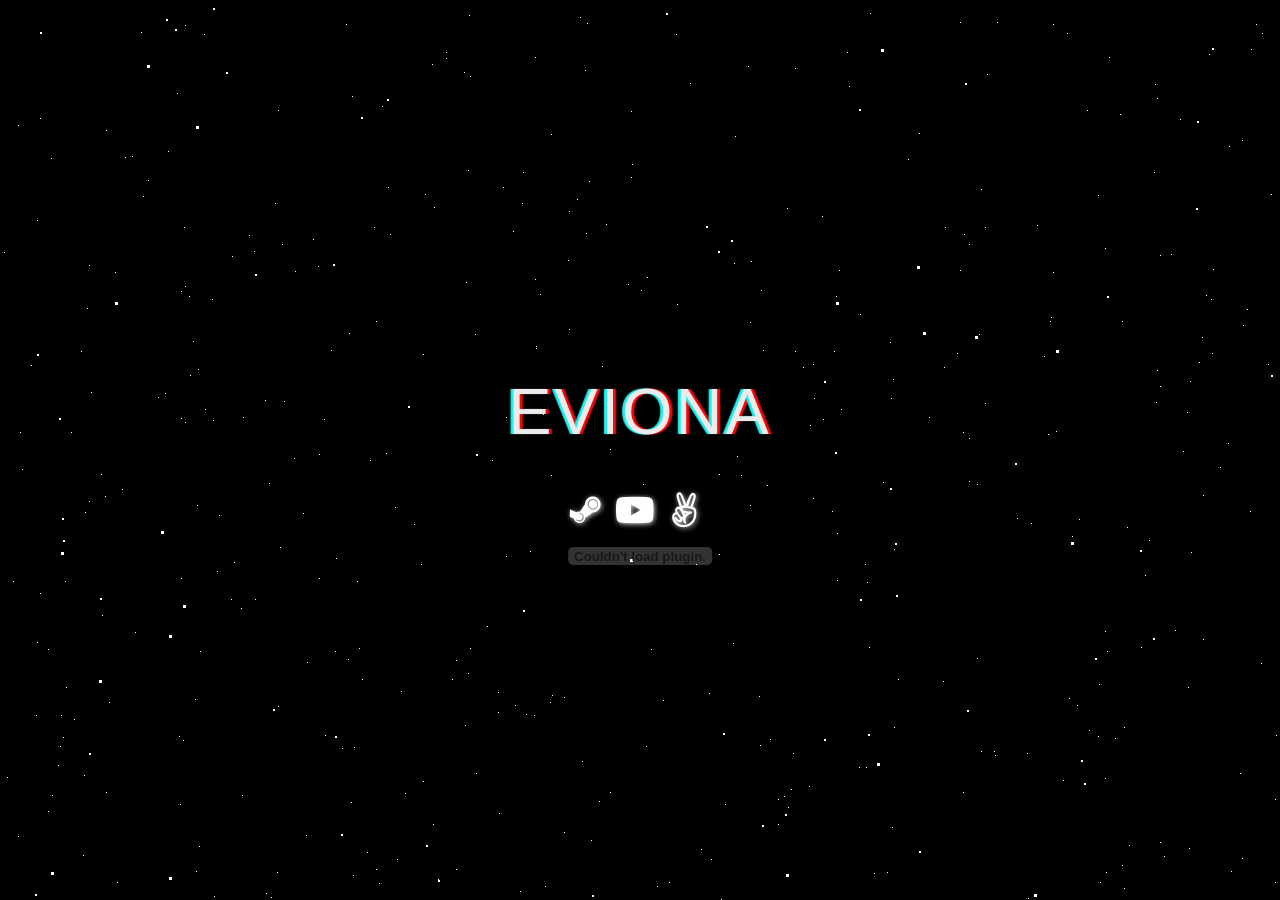
==== index.html @ 36e3765b "first" ====
<!DOCTYPE html>
  <html>
    <head>
    	<meta charset="utf-8">
  		<meta name="viewport" content="width=100, initial-scale=1, shrink-to-fit=yes">
        <link rel="shortcut icon" href="Other/img.png"/>
        <link rel="stylesheet" href="https://use.fontawesome.com/releases/v5.6.1/css/all.css">
        <link href="vendor/bootstrap/css/bootstrap.min.css" rel="stylesheet">
		<title>( ͡° ͜ʖ ͡°) robert ( ͡° ͜ʖ ͡°)</title>
 	    <link rel="stylesheet" type="text/css" href="css/Cstyle.css">
 	    <link rel="stylesheet" type="text/css" href="css/bg-animation.css">
        <script src="js/AnimatedTitle.js"></script>
        <script src="https://ajax.googleapis.com/ajax/libs/jquery/3.3.1/jquery.min.js"></script>
        <script src="js/BlockInspect.js"></script>
        <meta name="theme-color" content="#ffdf2b">
    </head>

<body>
  <div id="background" style="opacity: 0.1"></div>
  <div id="bg" class="bg-animation">
  <div id='stars'></div>
  <div id='stars2'></div>
  <div id='stars3'></div>
  <div id='stars4'></div>
  <div id="background" style="opacity: 0.1"></div>
  <div id="player" style="position: fixed; z-index: -99; width: 100%; background-color: black; opacity: 1"></div>
  </div>

<video autoPlay muted loop id="myVideo">
  <source src="Other/music.mp4" type="video/mp4">
</video>



  <div class="container">
  <div class="center">
  <center><h1>EVIONA</h1></center>
  
  
 
  <br>
  <div class="links">
    <li><a href="https://steamcommunity.com/id/eviona/" target="_blank"><i class="fab fa-steam-symbol fa-2x"></i></a></li>
    <li><a href="https://www.youtube.com/channel/UCst6X8a3hZO3zpcVO45vaXQ" target="_blank"><i class="fab fa-youtube fa-2x"></i></a></li>
      		<li><a href="https://eviona.ga/radyo/" target="_blank"><i class="fab fa-angellist fa-2x"></i></a></li>
		
  </div>
 <center> <object type="application/x-shockwave-flash" data="dewplayer.swf" width="200" height="20" id="dewplayer" name="dewplayer">
<param name="movie" value="dewplayer.swf" />
<param name="flashvars" value="mp3=music.mp3&autostart=1&autoreplay=1" />
<param name="wmode" value="transparent" />
</object></center>
  </div>
  
  </div>
  </div>
  
  <style>
      
      html, body{ height: 100%; margin: 0; padding: 0;}
#background {
    position: absolute;
    top:0;
    left:0;
    z-index: -999;
    width: 100%;
    height: 100%;
}
.container-fluid{margin: 0; padding: 0; height: 100%;}
.embed-responsive{height: 100%;}
  </style>
  
    </body>
  </html>
---- css/Cstyle.css ----
/*fonts*/
@import url('https://fonts.googleapis.com/css?family=Source+Code+Pro');


h1 {
  letter-spacing: 2px;
  font-size: 4em;
  -webkit-box-sizing: content-box;
  -moz-box-sizing: content-box;
  box-sizing: content-box;
  border: none;
  font: normal 65px/normal "Chau Philomene One", Helvetica, sans-serif;
  color: rgb(237, 234, 234);
  -o-text-overflow: clip;
  text-overflow: clip;
  letter-spacing: 3px;
  text-shadow: -3px 0 1px rgb(30,242,241) , 3px 0 1px rgb(246,5,10);
  transition: all 0.25s;
  -ms-transition: all 0.25s;
  -moz-transition: all 0.25s;
  -webkit-transition: all 0.25s;
  -o-transition: all 0.25s;
}
h1:hover {
  color: rgb(51, 51, 51);
  transition: all 0.3s;
  -webkit-transition: all 0.3s;
  -moz-transition: all 0.3s;
  -ms-transition: all 0.3s;
  -o-transition: all 0.3s;
  cursor: default;
}

html {
    height: 100%;
    width: 100%;
}
body {
    background: #000000;
}
video {
    position: fixed;
    top: 50%;
    left: 50%;
    min-width: 100%;
    min-height: 100%;
    width: auto;
    height: auto;
    z-index: -9999;
    transform: translateX(-50%) translateY(-50%);
    background-size: cover;
    transition: 1s opacity;
}

.video {
    overflow: hidden;
}
.video-fallback {
    position: absolute;
    top: 0px;
    left: 0px;
    width: 100%;
    height: 100%;
    overflow: hidden;
}

.center {
  z-index: 1;
  position: absolute;
  margin: 0;
  top: 50%;
  left: 50%;
  transform: translate(-50%, -50%);
}



.Ucenter {
  z-index: 1;
  position: absolute;
  margin: 0;
  top: 65%;
  left: 50%;
  transform: translate(-50%, -50%);
}


.links {
  position: relative;
  text-align: center;
  z-index: 1;
  margin: 0;
  top: 50%;
  left: 50%;
  transform: translate(-50%, -50%);
}
li, address {
  margin-right: 10px;
  display: inline;
  cursor: pointer;
}
a {
  position: relative;
  font-size: 1.1em;
  font-family: 'Source Code Pro', monospace;
  color: white;
  text-decoration: none;
  text-shadow: 1px 1px 5px rgba(238, 238, 238, 0.88);
}
a:after {
  content: '';
  position: absolute;
  bottom: 0;
  left: 0;
  width: 0%;
  border-bottom: 2px solid white;
  transition: 0.4s;
}
a:hover:after {
  width: 100%;
}
address {
  font-style: normal;
}
h1, li {
  -webkit-user-select: none; /* Safari */
  -moz-user-select: none; /* Firefox */
  -ms-user-select: none; /* IE10+/Edge */
   user-select: none; /* Standard */
}
body {
  background: black;

}

body, html {
  cursor: url(http://www.rw-designer.com/cursor-extern.php?id=30682), pointer;
  height: 100%;
}

.dot {
  height: 10px;
  width: 10px;
  background-color: #bbb;
  border-radius: 50%;
  display: inline-block;

}


.dott {
  height: 10px;
  width: 10px;
  background-color: #bbb;
  border-radius: 50%;
  display: inline-block;
  right: 20

}

.dropbtn {
    background-color: #ffffff00;
    color: white;
    padding: 0px;
    font-size: 16px;
    border: none;
    cursor: pointer;
}

.dropbtn:hover, .dropbtn:focus {
    background-color: ;
}

.dropdown {
    position: relative;
    display: inline-block;
}

.dropdown-content {
    display: none;
    position: absolute;
    background-color: #f9f9f9;
    min-width: 110px;
    overflow: auto;
    box-shadow: 0px 8px 16px 0px rgba(0,0,0,0.2);
      outline-width: 2px;
  outline-style: solid;
  outline-color: black;
}

.dropdown-content a {
    color: black;
    padding: 12px 17px;
    text-decoration: none;
    display: block;
  outline-width: 1px;
  outline-style: solid;
  outline-color: black;
}

.dropdown-content a:hover {background-color: #f1f1f1}

.show {display:block;}
---- css/bg-animation.css ----
.bg-animation{position:fixed;top:0;left:0;width:100%;height:100%;}#stars{width:1px;height:1px;background:transparent;box-shadow:117px 1613px #FFF,1488px 635px #FFF,944px 914px #FFF,647px 277px #FFF,1792px 1205px #FFF,656px 1517px #FFF,820px 1839px #FFF,1153px 1400px #FFF,870px 13px #FFF,550px 702px #FFF,1155px 1056px #FFF,88px 1709px #FFF,1450px 1090px #FFF,1929px 457px #FFF,1390px 905px #FFF,1771px 269px #FFF,1741px 669px #FFF,432px 64px #FFF,563px 996px #FFF,1918px 1873px #FFF,1845px 1211px #FFF,231px 1503px #FFF,37px 220px #FFF,1970px 495px #FFF,1812px 925px #FFF,67px 1398px #FFF,535px 279px #FFF,1837px 829px #FFF,1945px 685px #FFF,1677px 1817px #FFF,1317px 1415px #FFF,1785px 905px #FFF,1787px 1554px #FFF,802px 1296px #FFF,512px 1101px #FFF,583px 1364px #FFF,336px 558px #FFF,979px 334px #FFF,106px 792px #FFF,204px 34px #FFF,1845px 1763px #FFF,445px 1599px #FFF,386px 453px #FFF,471px 952px #FFF,1466px 1676px #FFF,1885px 303px #FFF,51px 1717px #FFF,1211px 299px #FFF,1546px 1887px #FFF,1067px 33px #FFF,1088px 1326px #FFF,1938px 760px #FFF,470px 648px #FFF,1213px 269px #FFF,1767px 78px #FFF,977px 976px #FFF,1926px 175px #FFF,722px 1512px #FFF,945px 227px #FFF,1811px 99px #FFF,1912px 1406px #FFF,1602px 1243px #FFF,610px 449px #FFF,654px 1393px #FFF,1930px 1193px #FFF,258px 1184px #FFF,89px 265px #FFF,824px 1494px #FFF,1506px 1435px #FFF,1027px 753px #FFF,1px 1197px #FFF,530px 1161px #FFF,864px 1555px #FFF,1610px 1604px #FFF,1035px 1114px #FFF,1456px 133px #FFF,1196px 1253px #FFF,361px 1037px #FFF,834px 351px #FFF,436px 1676px #FFF,1194px 1007px #FFF,1141px 647px #FFF,319px 454px #FFF,937px 1769px #FFF,1872px 1013px #FFF,733px 643px #FFF,1250px 511px #FFF,189px 296px #FFF,1639px 163px #FFF,1584px 336px #FFF,1912px 1343px #FFF,1298px 1307px #FFF,1750px 902px #FFF,1129px 845px #FFF,1899px 1470px #FFF,1427px 232px #FFF,1391px 838px #FFF,1225px 1819px #FFF,190px 1366px #FFF,1865px 518px #FFF,203px 1383px #FFF,1455px 614px #FFF,423px 354px #FFF,1678px 1790px #FFF,241px 608px #FFF,1089px 730px #FFF,1342px 38px #FFF,1848px 249px #FFF,1874px 1785px #FFF,1040px 1837px #FFF,751px 261px #FFF,510px 1975px #FFF,52px 795px #FFF,1786px 1310px #FFF,498px 712px #FFF,190px 375px #FFF,1341px 722px #FFF,43px 1394px #FFF,1821px 1687px #FFF,106px 130px #FFF,1717px 1978px #FFF,168px 151px #FFF,183px 740px #FFF,945px 1381px #FFF,669px 1170px #FFF,1285px 1816px #FFF,110px 1217px #FFF,1623px 813px #FFF,869px 647px #FFF,867px 582px #FFF,735px 1240px #FFF,519px 1896px #FFF,132px 156px #FFF,1649px 193px #FFF,241px 1109px #FFF,643px 484px #FFF,574px 1282px #FFF,1952px 564px #FFF,1978px 145px #FFF,329px 903px #FFF,1674px 617px #FFF,1978px 558px #FFF,1808px 1715px #FFF,1526px 1238px #FFF,475px 1330px #FFF,810px 425px #FFF,1709px 634px #FFF,1658px 336px #FFF,425px 194px #FFF,352px 96px #FFF,148px 180px #FFF,1139px 1046px #FFF,1809px 1233px #FFF,1669px 171px #FFF,263px 1394px #FFF,534px 715px #FFF,396px 1008px #FFF,589px 1445px #FFF,1190px 381px #FFF,1709px 279px #FFF,520px 891px #FFF,1136px 1867px #FFF,1280px 1233px #FFF,836px 296px #FFF,1348px 646px #FFF,1539px 913px #FFF,423px 781px #FFF,1271px 1805px #FFF,696px 564px #FFF,1549px 804px #FFF,303px 1555px #FFF,1449px 1903px #FFF,66px 687px #FFF,1164px 856px #FFF,1958px 1326px #FFF,125px 157px #FFF,508px 1669px #FFF,465px 725px #FFF,1925px 1440px #FFF,405px 793px #FFF,278px 110px #FFF,1084px 1065px #FFF,1077px 705px #FFF,663px 1844px #FFF,734px 263px #FFF,870px 1761px #FFF,103px 1169px #FFF,1506px 1295px #FFF,1883px 926px #FFF,335px 1361px #FFF,1126px 1284px #FFF,257px 1165px #FFF,837px 580px #FFF,1211px 1362px #FFF,1137px 1380px #FFF,135px 632px #FFF,1491px 1965px #FFF,1098px 195px #FFF,506px 417px #FFF,693px 1243px #FFF,622px 1862px #FFF,1412px 1343px #FFF,948px 1894px #FFF,1315px 1363px #FFF,754px 1098px #FFF,1931px 930px #FFF,1831px 342px #FFF,1751px 1839px #FFF,84px 775px #FFF,1662px 1488px #FFF,617px 1769px #FFF,1869px 1292px #FFF,963px 432px #FFF,371px 1114px #FFF,37px 642px #FFF,21px 1184px #FFF,602px 366px #FFF,414px 524px #FFF,282px 244px #FFF,1689px 868px #FFF,943px 681px #FFF,898px 679px #FFF,449px 1774px #FFF,1678px 1313px #FFF,475px 1811px #FFF,1146px 1509px #FFF,1151px 1863px #FFF,1617px 846px #FFF,82px 1077px #FFF,324px 1317px #FFF,1516px 885px #FFF,1706px 1526px #FFF,1925px 1180px #FFF,553px 967px #FFF,1072px 536px #FFF,1715px 1816px #FFF,185px 286px #FFF,1362px 1600px #FFF,628px 1938px #FFF,1187px 412px #FFF,569px 211px #FFF,1959px 1356px #FFF,1571px 105px #FFF,319px 1111px #FFF,36px 1364px #FFF,502px 1788px #FFF,1051px 1993px #FFF,1617px 773px #FFF,424px 1507px #FFF,1623px 1955px #FFF,307px 662px #FFF,183px 1048px #FFF,1919px 1453px #FFF,1006px 1817px #FFF,468px 673px #FFF,1142px 1375px #FFF,1228px 443px #FFF,1734px 552px #FFF,20px 1041px #FFF,1783px 334px #FFF,98px 1237px #FFF,1356px 1940px #FFF,853px 1779px #FFF,1910px 560px #FFF,1174px 1656px #FFF,110px 1724px #FFF,542px 1771px #FFF,1758px 1931px #FFF,1463px 1401px #FFF,1155px 84px #FFF,1504px 835px #FFF,750px 322px #FFF,407px 1900px #FFF,1600px 1141px #FFF,657px 886px #FFF,526px 714px #FFF,18px 836px #FFF,1546px 1548px #FFF,22px 469px #FFF,594px 1466px #FFF,1160px 1078px #FFF,627px 1055px #FFF,195px 699px #FFF,1099px 684px #FFF,530px 551px #FFF,1160px 1325px #FFF,894px 727px #FFF,1157px 98px #FFF,136px 1483px #FFF,1875px 1975px #FFF,1803px 566px #FFF,318px 1073px #FFF,1866px 1656px #FFF,543px 414px #FFF,719px 474px #FFF,1115px 738px #FFF,353px 875px #FFF,184px 1938px #FFF,1854px 1534px #FFF,420px 1698px #FFF,1480px 1550px #FFF,522px 203px #FFF,1897px 1904px #FFF,975px 1708px #FFF,1774px 602px #FFF,1908px 274px #FFF,61px 715px #FFF,983px 1156px #FFF,326px 1013px #FFF,641px 290px #FFF,1522px 120px #FFF,405px 1637px #FFF,1021px 1099px #FFF,631px 1145px #FFF,982px 1967px #FFF,200px 651px #FFF,795px 351px #FFF,790px 1082px #FFF,144px 1572px #FFF,1542px 901px #FFF,158px 1524px #FFF,849px 1843px #FFF,1807px 203px #FFF,1747px 45px #FFF,1603px 1738px #FFF,617px 1966px #FFF,342px 748px #FFF,1779px 1173px #FFF,1428px 152px #FFF,589px 1998px #FFF,1940px 1838px #FFF,115px 272px #FFF,1217px 1395px #FFF,1402px 1491px #FFF,1833px 1814px #FFF,243px 966px #FFF,319px 578px #FFF,813px 364px #FFF,669px 882px #FFF,551px 134px #FFF,1819px 920px #FFF,740px 1826px #FFF,1021px 952px #FFF,1575px 453px #FFF,324px 419px #FFF,929px 417px #FFF,885px 1112px #FFF,503px 187px #FFF,1908px 362px #FFF,1063px 1601px #FFF,169px 1792px #FFF,789px 963px #FFF,1697px 948px #FFF,1761px 1810px #FFF,1844px 1591px #FFF,1709px 949px #FFF,1402px 1396px #FFF,1037px 225px #FFF,1832px 518px #FFF,1728px 1782px #FFF,194px 1421px #FFF,1395px 742px #FFF,1478px 1325px #FFF,40px 593px #FFF,1732px 117px #FFF,51px 158px #FFF,1598px 1672px #FFF,701px 849px #FFF,1403px 1979px #FFF,145px 1414px #FFF,550px 906px #FFF,1366px 460px #FFF,142px 1379px #FFF,34px 1864px #FFF,1346px 308px #FFF,293px 998px #FFF,21px 1868px #FFF,540px 1033px #FFF,60px 746px #FFF,1602px 1476px #FFF,180px 804px #FFF,345px 1982px #FFF,1439px 640px #FFF,939px 1834px #FFF,20px 432px #FFF,492px 1549px #FFF,109px 1579px #FFF,1796px 1403px #FFF,1079px 519px #FFF,1664px 389px #FFF,1627px 1061px #FFF,823px 419px #FFF,1399px 1882px #FFF,1906px 344px #FFF,1189px 848px #FFF,117px 882px #FFF,1262px 33px #FFF,1048px 434px #FFF,1208px 1309px #FFF,1616px 408px #FFF,1833px 853px #FFF,1433px 1656px #FFF,811px 1861px #FFF,439px 1672px #FFF,1105px 248px #FFF,328px 1652px #FFF,13px 1658px #FFF,685px 987px #FFF,985px 403px #FFF,1664px 1206px #FFF,1993px 1925px #FFF,440px 917px #FFF,1835px 319px #FFF,1404px 1907px #FFF,624px 1443px #FFF,843px 954px #FFF,478px 1567px #FFF,895px 1602px #FFF,1231px 871px #FFF,1267px 1646px #FFF,475px 334px #FFF,784px 796px #FFF,1294px 199px #FFF,109px 702px #FFF,1978px 362px #FFF,291px 940px #FFF,971px 1343px #FFF,74px 719px #FFF,36px 715px #FFF,1007px 1423px #FFF,860px 314px #FFF,631px 177px #FFF,1900px 1590px #FFF,1239px 1348px #FFF,1346px 1270px #FFF,1934px 1475px #FFF,1553px 559px #FFF,588px 1969px #FFF,670px 1269px #FFF,1484px 376px #FFF,20px 1424px #FFF,1396px 8px #FFF,969px 244px #FFF,1807px 538px #FFF,1873px 891px #FFF,636px 1142px #FFF,1474px 1562px #FFF,763px 350px #FFF,663px 700px #FFF,500px 1469px #FFF,1302px 722px #FFF,181px 291px #FFF,266px 893px #FFF,1403px 654px #FFF,492px 460px #FFF,1503px 1369px #FFF,23px 1662px #FFF,349px 333px #FFF,1435px 1017px #FFF,1441px 705px #FFF,1708px 1446px #FFF,1041px 911px #FFF,1063px 780px #FFF,1158px 1356px #FFF,767px 1454px #FFF,1912px 797px #FFF,1731px 1759px #FFF,1378px 1390px #FFF,1815px 1364px #FFF,960px 270px #FFF,1343px 427px #FFF,275px 203px #FFF,1319px 1092px #FFF,1455px 770px #FFF,283px 1503px #FFF,1505px 901px #FFF,1738px 1561px #FFF,1526px 1935px #FFF,1757px 669px #FFF,1640px 620px #FFF,1750px 722px #FFF,748px 66px #FFF,1149px 540px #FFF,159px 953px #FFF,200px 1426px #FFF,515px 1110px #FFF,1552px 737px #FFF,1094px 1459px #FFF,778px 799px #FFF,1031px 523px #FFF,743px 1825px #FFF,1100px 882px #FFF,1088px 1836px #FFF,255px 599px #FFF,67px 1361px #FFF,247px 1721px #FFF,1722px 346px #FFF,1822px 155px #FFF,452px 1973px #FFF,415px 1960px #FFF,1109px 57px #FFF,273px 1392px #FFF,404px 1071px #FFF,1212px 353px #FFF,370px 460px #FFF,795px 1523px #FFF,1932px 340px #FFF,51px 1473px #FFF,1268px 364px #FFF,1512px 1862px #FFF,1678px 1801px #FFF,1796px 579px #FFF,254px 251px #FFF,1466px 1717px #FFF,893px 379px #FFF,1153px 923px #FFF,913px 1808px #FFF,791px 789px #FFF,417px 1924px #FFF,1336px 1599px #FFF,1695px 908px #FFF,1120px 114px #FFF,493px 1949px #FFF,68px 1905px #FFF,969px 481px #FFF,1420px 1095px #FFF,800px 1117px #FFF,390px 234px #FFF,356px 1644px #FFF,1098px 1486px #FFF,1360px 521px #FFF,149px 1198px #FFF,354px 747px #FFF,1749px 487px #FFF,470px 76px #FFF,1672px 289px #FFF,1731px 545px #FFF,1547px 1590px #FFF,498px 692px #FFF,398px 1592px #FFF,1846px 1237px #FFF,1537px 1474px #FFF,1726px 1374px #FFF,1922px 858px #FFF,376px 321px #FFF,985px 227px #FFF,234px 1421px #FFF,760px 745px #FFF,1990px 1132px #FFF,1560px 1597px #FFF,338px 1310px #FFF,1924px 1664px #FFF,547px 1747px #FFF,1639px 1282px #FFF,1202px 337px #FFF,1985px 779px #FFF,737px 456px #FFF,89px 501px #FFF,963px 792px #FFF,655px 1447px #FFF,1492px 1994px #FFF,1171px 254px #FFF,892px 827px #FFF,1735px 442px #FFF,1474px 1187px #FFF,846px 1518px #FFF,557px 1805px #FFF,738px 945px #FFF,795px 68px #FFF,663px 1956px #FFF,1607px 290px #FFF,1524px 15px #FFF,1097px 1911px #FFF,157px 1939px #FFF,935px 1065px #FFF,1809px 1708px #FFF,164px 1157px #FFF,83px 855px #FFF,625px 501px #FFF,814px 398px #FFF,552px 695px #FFF,597px 1546px #FFF,1237px 1417px #FFF,628px 284px #FFF,866px 767px #FFF,1403px 1394px #FFF,765px 1563px #FFF,1648px 109px #FFF,1205px 1659px #FFF,921px 1313px #FFF,1319px 243px #FFF,18px 125px #FFF,7px 777px #FFF,181px 418px #FFF,1062px 1892px #FFF,382px 106px #FFF,994px 751px #FFF,964px 234px #FFF,40px 118px #FFF,278px 706px #FFF,1540px 1978px #FFF,425px 1661px #FFF,1050px 321px #FFF,735px 1729px #FFF,1438px 260px #FFF,1229px 1109px #FFF,186px 1041px #FFF,244px 1184px #FFF,392px 1472px #FFF,670px 1249px #FFF,1260px 1443px #FFF,1977px 1511px #FFF,1240px 773px #FFF,303px 513px #FFF,63px 1530px #FFF,610px 792px #FFF,1987px 1647px #FFF,676px 1597px #FFF,1740px 1244px #FFF,816px 1661px #FFF,351px 802px #FFF,252px 1082px #FFF,31px 365px #FFF,1453px 984px #FFF,667px 1233px #FFF,1247px 1800px #FFF,839px 270px #FFF,775px 913px #FFF,1966px 1398px #FFF,499px 813px #FFF,922px 1982px #FFF,1409px 1902px #FFF,1499px 1766px #FFF,721px 899px #FFF,788px 807px #FFF,989px 1355px #FFF,1248px 1274px #FFF,849px 1091px #FFF,1799px 1036px #FFF,1486px 700px #FFF,170px 1989px #FFF,1275px 799px #FFF,772px 2000px #FFF,1642px 362px #FFF,216px 940px #FFF,1893px 281px #FFF,1944px 1298px #FFF,1294px 400px #FFF,1523px 441px #FFF,1829px 340px #FFF,468px 170px #FFF,1099px 967px #FFF,1331px 665px #FFF,1174px 1553px #FFF,1567px 325px #FFF,1028px 1399px #FFF,781px 1451px #FFF,1912px 1954px #FFF,874px 873px #FFF,1298px 1722px #FFF,1879px 706px #FFF,57px 1221px #FFF,1116px 1432px #FFF,48px 811px #FFF,101px 916px #FFF,677px 304px #FFF,1203px 639px #FFF,1391px 199px #FFF,1895px 1988px #FFF,1462px 1023px #FFF,1216px 1751px #FFF,1261px 663px #FFF,1290px 1119px #FFF,137px 1793px #FFF,1052px 1470px #FFF,1561px 226px #FFF,1156px 402px #FFF,709px 693px #FFF,1040px 1911px #FFF,1624px 1115px #FFF,551px 475px #FFF,416px 1090px #FFF,1183px 451px #FFF,58px 765px #FFF,743px 1016px #FFF,198px 369px #FFF,1645px 1503px #FFF,997px 22px #FFF,1447px 1323px #FFF,379px 883px #FFF,1171px 1195px #FFF,919px 133px #FFF,1400px 517px #FFF,725px 804px #FFF,1600px 699px #FFF,357px 581px #FFF,266px 1713px #FFF,848px 1749px #FFF,1963px 1045px #FFF,119px 1136px #FFF;-webkit-animation:animStar 50s linear infinite;-moz-animation:animStar 50s linear infinite;-ms-animation:animStar 50s linear infinite;animation:animStar 50s linear infinite;}#stars:after{content:" ";position:absolute;top:2000px;width:1px;height:1px;background:transparent;box-shadow:117px 1613px #FFF,1488px 635px #FFF,944px 914px #FFF,647px 277px #FFF,1792px 1205px #FFF,656px 1517px #FFF,820px 1839px #FFF,1153px 1400px #FFF,870px 13px #FFF,550px 702px #FFF,1155px 1056px #FFF,88px 1709px #FFF,1450px 1090px #FFF,1929px 457px #FFF,1390px 905px #FFF,1771px 269px #FFF,1741px 669px #FFF,432px 64px #FFF,563px 996px #FFF,1918px 1873px #FFF,1845px 1211px #FFF,231px 1503px #FFF,37px 220px #FFF,1970px 495px #FFF,1812px 925px #FFF,67px 1398px #FFF,535px 279px #FFF,1837px 829px #FFF,1945px 685px #FFF,1677px 1817px #FFF,1317px 1415px #FFF,1785px 905px #FFF,1787px 1554px #FFF,802px 1296px #FFF,512px 1101px #FFF,583px 1364px #FFF,336px 558px #FFF,979px 334px #FFF,106px 792px #FFF,204px 34px #FFF,1845px 1763px #FFF,445px 1599px #FFF,386px 453px #FFF,471px 952px #FFF,1466px 1676px #FFF,1885px 303px #FFF,51px 1717px #FFF,1211px 299px #FFF,1546px 1887px #FFF,1067px 33px #FFF,1088px 1326px #FFF,1938px 760px #FFF,470px 648px #FFF,1213px 269px #FFF,1767px 78px #FFF,977px 976px #FFF,1926px 175px #FFF,722px 1512px #FFF,945px 227px #FFF,1811px 99px #FFF,1912px 1406px #FFF,1602px 1243px #FFF,610px 449px #FFF,654px 1393px #FFF,1930px 1193px #FFF,258px 1184px #FFF,89px 265px #FFF,824px 1494px #FFF,1506px 1435px #FFF,1027px 753px #FFF,1px 1197px #FFF,530px 1161px #FFF,864px 1555px #FFF,1610px 1604px #FFF,1035px 1114px #FFF,1456px 133px #FFF,1196px 1253px #FFF,361px 1037px #FFF,834px 351px #FFF,436px 1676px #FFF,1194px 1007px #FFF,1141px 647px #FFF,319px 454px #FFF,937px 1769px #FFF,1872px 1013px #FFF,733px 643px #FFF,1250px 511px #FFF,189px 296px #FFF,1639px 163px #FFF,1584px 336px #FFF,1912px 1343px #FFF,1298px 1307px #FFF,1750px 902px #FFF,1129px 845px #FFF,1899px 1470px #FFF,1427px 232px #FFF,1391px 838px #FFF,1225px 1819px #FFF,190px 1366px #FFF,1865px 518px #FFF,203px 1383px #FFF,1455px 614px #FFF,423px 354px #FFF,1678px 1790px #FFF,241px 608px #FFF,1089px 730px #FFF,1342px 38px #FFF,1848px 249px #FFF,1874px 1785px #FFF,1040px 1837px #FFF,751px 261px #FFF,510px 1975px #FFF,52px 795px #FFF,1786px 1310px #FFF,498px 712px #FFF,190px 375px #FFF,1341px 722px #FFF,43px 1394px #FFF,1821px 1687px #FFF,106px 130px #FFF,1717px 1978px #FFF,168px 151px #FFF,183px 740px #FFF,945px 1381px #FFF,669px 1170px #FFF,1285px 1816px #FFF,110px 1217px #FFF,1623px 813px #FFF,869px 647px #FFF,867px 582px #FFF,735px 1240px #FFF,519px 1896px #FFF,132px 156px #FFF,1649px 193px #FFF,241px 1109px #FFF,643px 484px #FFF,574px 1282px #FFF,1952px 564px #FFF,1978px 145px #FFF,329px 903px #FFF,1674px 617px #FFF,1978px 558px #FFF,1808px 1715px #FFF,1526px 1238px #FFF,475px 1330px #FFF,810px 425px #FFF,1709px 634px #FFF,1658px 336px #FFF,425px 194px #FFF,352px 96px #FFF,148px 180px #FFF,1139px 1046px #FFF,1809px 1233px #FFF,1669px 171px #FFF,263px 1394px #FFF,534px 715px #FFF,396px 1008px #FFF,589px 1445px #FFF,1190px 381px #FFF,1709px 279px #FFF,520px 891px #FFF,1136px 1867px #FFF,1280px 1233px #FFF,836px 296px #FFF,1348px 646px #FFF,1539px 913px #FFF,423px 781px #FFF,1271px 1805px #FFF,696px 564px #FFF,1549px 804px #FFF,303px 1555px #FFF,1449px 1903px #FFF,66px 687px #FFF,1164px 856px #FFF,1958px 1326px #FFF,125px 157px #FFF,508px 1669px #FFF,465px 725px #FFF,1925px 1440px #FFF,405px 793px #FFF,278px 110px #FFF,1084px 1065px #FFF,1077px 705px #FFF,663px 1844px #FFF,734px 263px #FFF,870px 1761px #FFF,103px 1169px #FFF,1506px 1295px #FFF,1883px 926px #FFF,335px 1361px #FFF,1126px 1284px #FFF,257px 1165px #FFF,837px 580px #FFF,1211px 1362px #FFF,1137px 1380px #FFF,135px 632px #FFF,1491px 1965px #FFF,1098px 195px #FFF,506px 417px #FFF,693px 1243px #FFF,622px 1862px #FFF,1412px 1343px #FFF,948px 1894px #FFF,1315px 1363px #FFF,754px 1098px #FFF,1931px 930px #FFF,1831px 342px #FFF,1751px 1839px #FFF,84px 775px #FFF,1662px 1488px #FFF,617px 1769px #FFF,1869px 1292px #FFF,963px 432px #FFF,371px 1114px #FFF,37px 642px #FFF,21px 1184px #FFF,602px 366px #FFF,414px 524px #FFF,282px 244px #FFF,1689px 868px #FFF,943px 681px #FFF,898px 679px #FFF,449px 1774px #FFF,1678px 1313px #FFF,475px 1811px #FFF,1146px 1509px #FFF,1151px 1863px #FFF,1617px 846px #FFF,82px 1077px #FFF,324px 1317px #FFF,1516px 885px #FFF,1706px 1526px #FFF,1925px 1180px #FFF,553px 967px #FFF,1072px 536px #FFF,1715px 1816px #FFF,185px 286px #FFF,1362px 1600px #FFF,628px 1938px #FFF,1187px 412px #FFF,569px 211px #FFF,1959px 1356px #FFF,1571px 105px #FFF,319px 1111px #FFF,36px 1364px #FFF,502px 1788px #FFF,1051px 1993px #FFF,1617px 773px #FFF,424px 1507px #FFF,1623px 1955px #FFF,307px 662px #FFF,183px 1048px #FFF,1919px 1453px #FFF,1006px 1817px #FFF,468px 673px #FFF,1142px 1375px #FFF,1228px 443px #FFF,1734px 552px #FFF,20px 1041px #FFF,1783px 334px #FFF,98px 1237px #FFF,1356px 1940px #FFF,853px 1779px #FFF,1910px 560px #FFF,1174px 1656px #FFF,110px 1724px #FFF,542px 1771px #FFF,1758px 1931px #FFF,1463px 1401px #FFF,1155px 84px #FFF,1504px 835px #FFF,750px 322px #FFF,407px 1900px #FFF,1600px 1141px #FFF,657px 886px #FFF,526px 714px #FFF,18px 836px #FFF,1546px 1548px #FFF,22px 469px #FFF,594px 1466px #FFF,1160px 1078px #FFF,627px 1055px #FFF,195px 699px #FFF,1099px 684px #FFF,530px 551px #FFF,1160px 1325px #FFF,894px 727px #FFF,1157px 98px #FFF,136px 1483px #FFF,1875px 1975px #FFF,1803px 566px #FFF,318px 1073px #FFF,1866px 1656px #FFF,543px 414px #FFF,719px 474px #FFF,1115px 738px #FFF,353px 875px #FFF,184px 1938px #FFF,1854px 1534px #FFF,420px 1698px #FFF,1480px 1550px #FFF,522px 203px #FFF,1897px 1904px #FFF,975px 1708px #FFF,1774px 602px #FFF,1908px 274px #FFF,61px 715px #FFF,983px 1156px #FFF,326px 1013px #FFF,641px 290px #FFF,1522px 120px #FFF,405px 1637px #FFF,1021px 1099px #FFF,631px 1145px #FFF,982px 1967px #FFF,200px 651px #FFF,795px 351px #FFF,790px 1082px #FFF,144px 1572px #FFF,1542px 901px #FFF,158px 1524px #FFF,849px 1843px #FFF,1807px 203px #FFF,1747px 45px #FFF,1603px 1738px #FFF,617px 1966px #FFF,342px 748px #FFF,1779px 1173px #FFF,1428px 152px #FFF,589px 1998px #FFF,1940px 1838px #FFF,115px 272px #FFF,1217px 1395px #FFF,1402px 1491px #FFF,1833px 1814px #FFF,243px 966px #FFF,319px 578px #FFF,813px 364px #FFF,669px 882px #FFF,551px 134px #FFF,1819px 920px #FFF,740px 1826px #FFF,1021px 952px #FFF,1575px 453px #FFF,324px 419px #FFF,929px 417px #FFF,885px 1112px #FFF,503px 187px #FFF,1908px 362px #FFF,1063px 1601px #FFF,169px 1792px #FFF,789px 963px #FFF,1697px 948px #FFF,1761px 1810px #FFF,1844px 1591px #FFF,1709px 949px #FFF,1402px 1396px #FFF,1037px 225px #FFF,1832px 518px #FFF,1728px 1782px #FFF,194px 1421px #FFF,1395px 742px #FFF,1478px 1325px #FFF,40px 593px #FFF,1732px 117px #FFF,51px 158px #FFF,1598px 1672px #FFF,701px 849px #FFF,1403px 1979px #FFF,145px 1414px #FFF,550px 906px #FFF,1366px 460px #FFF,142px 1379px #FFF,34px 1864px #FFF,1346px 308px #FFF,293px 998px #FFF,21px 1868px #FFF,540px 1033px #FFF,60px 746px #FFF,1602px 1476px #FFF,180px 804px #FFF,345px 1982px #FFF,1439px 640px #FFF,939px 1834px #FFF,20px 432px #FFF,492px 1549px #FFF,109px 1579px #FFF,1796px 1403px #FFF,1079px 519px #FFF,1664px 389px #FFF,1627px 1061px #FFF,823px 419px #FFF,1399px 1882px #FFF,1906px 344px #FFF,1189px 848px #FFF,117px 882px #FFF,1262px 33px #FFF,1048px 434px #FFF,1208px 1309px #FFF,1616px 408px #FFF,1833px 853px #FFF,1433px 1656px #FFF,811px 1861px #FFF,439px 1672px #FFF,1105px 248px #FFF,328px 1652px #FFF,13px 1658px #FFF,685px 987px #FFF,985px 403px #FFF,1664px 1206px #FFF,1993px 1925px #FFF,440px 917px #FFF,1835px 319px #FFF,1404px 1907px #FFF,624px 1443px #FFF,843px 954px #FFF,478px 1567px #FFF,895px 1602px #FFF,1231px 871px #FFF,1267px 1646px #FFF,475px 334px #FFF,784px 796px #FFF,1294px 199px #FFF,109px 702px #FFF,1978px 362px #FFF,291px 940px #FFF,971px 1343px #FFF,74px 719px #FFF,36px 715px #FFF,1007px 1423px #FFF,860px 314px #FFF,631px 177px #FFF,1900px 1590px #FFF,1239px 1348px #FFF,1346px 1270px #FFF,1934px 1475px #FFF,1553px 559px #FFF,588px 1969px #FFF,670px 1269px #FFF,1484px 376px #FFF,20px 1424px #FFF,1396px 8px #FFF,969px 244px #FFF,1807px 538px #FFF,1873px 891px #FFF,636px 1142px #FFF,1474px 1562px #FFF,763px 350px #FFF,663px 700px #FFF,500px 1469px #FFF,1302px 722px #FFF,181px 291px #FFF,266px 893px #FFF,1403px 654px #FFF,492px 460px #FFF,1503px 1369px #FFF,23px 1662px #FFF,349px 333px #FFF,1435px 1017px #FFF,1441px 705px #FFF,1708px 1446px #FFF,1041px 911px #FFF,1063px 780px #FFF,1158px 1356px #FFF,767px 1454px #FFF,1912px 797px #FFF,1731px 1759px #FFF,1378px 1390px #FFF,1815px 1364px #FFF,960px 270px #FFF,1343px 427px #FFF,275px 203px #FFF,1319px 1092px #FFF,1455px 770px #FFF,283px 1503px #FFF,1505px 901px #FFF,1738px 1561px #FFF,1526px 1935px #FFF,1757px 669px #FFF,1640px 620px #FFF,1750px 722px #FFF,748px 66px #FFF,1149px 540px #FFF,159px 953px #FFF,200px 1426px #FFF,515px 1110px #FFF,1552px 737px #FFF,1094px 1459px #FFF,778px 799px #FFF,1031px 523px #FFF,743px 1825px #FFF,1100px 882px #FFF,1088px 1836px #FFF,255px 599px #FFF,67px 1361px #FFF,247px 1721px #FFF,1722px 346px #FFF,1822px 155px #FFF,452px 1973px #FFF,415px 1960px #FFF,1109px 57px #FFF,273px 1392px #FFF,404px 1071px #FFF,1212px 353px #FFF,370px 460px #FFF,795px 1523px #FFF,1932px 340px #FFF,51px 1473px #FFF,1268px 364px #FFF,1512px 1862px #FFF,1678px 1801px #FFF,1796px 579px #FFF,254px 251px #FFF,1466px 1717px #FFF,893px 379px #FFF,1153px 923px #FFF,913px 1808px #FFF,791px 789px #FFF,417px 1924px #FFF,1336px 1599px #FFF,1695px 908px #FFF,1120px 114px #FFF,493px 1949px #FFF,68px 1905px #FFF,969px 481px #FFF,1420px 1095px #FFF,800px 1117px #FFF,390px 234px #FFF,356px 1644px #FFF,1098px 1486px #FFF,1360px 521px #FFF,149px 1198px #FFF,354px 747px #FFF,1749px 487px #FFF,470px 76px #FFF,1672px 289px #FFF,1731px 545px #FFF,1547px 1590px #FFF,498px 692px #FFF,398px 1592px #FFF,1846px 1237px #FFF,1537px 1474px #FFF,1726px 1374px #FFF,1922px 858px #FFF,376px 321px #FFF,985px 227px #FFF,234px 1421px #FFF,760px 745px #FFF,1990px 1132px #FFF,1560px 1597px #FFF,338px 1310px #FFF,1924px 1664px #FFF,547px 1747px #FFF,1639px 1282px #FFF,1202px 337px #FFF,1985px 779px #FFF,737px 456px #FFF,89px 501px #FFF,963px 792px #FFF,655px 1447px #FFF,1492px 1994px #FFF,1171px 254px #FFF,892px 827px #FFF,1735px 442px #FFF,1474px 1187px #FFF,846px 1518px #FFF,557px 1805px #FFF,738px 945px #FFF,795px 68px #FFF,663px 1956px #FFF,1607px 290px #FFF,1524px 15px #FFF,1097px 1911px #FFF,157px 1939px #FFF,935px 1065px #FFF,1809px 1708px #FFF,164px 1157px #FFF,83px 855px #FFF,625px 501px #FFF,814px 398px #FFF,552px 695px #FFF,597px 1546px #FFF,1237px 1417px #FFF,628px 284px #FFF,866px 767px #FFF,1403px 1394px #FFF,765px 1563px #FFF,1648px 109px #FFF,1205px 1659px #FFF,921px 1313px #FFF,1319px 243px #FFF,18px 125px #FFF,7px 777px #FFF,181px 418px #FFF,1062px 1892px #FFF,382px 106px #FFF,994px 751px #FFF,964px 234px #FFF,40px 118px #FFF,278px 706px #FFF,1540px 1978px #FFF,425px 1661px #FFF,1050px 321px #FFF,735px 1729px #FFF,1438px 260px #FFF,1229px 1109px #FFF,186px 1041px #FFF,244px 1184px #FFF,392px 1472px #FFF,670px 1249px #FFF,1260px 1443px #FFF,1977px 1511px #FFF,1240px 773px #FFF,303px 513px #FFF,63px 1530px #FFF,610px 792px #FFF,1987px 1647px #FFF,676px 1597px #FFF,1740px 1244px #FFF,816px 1661px #FFF,351px 802px #FFF,252px 1082px #FFF,31px 365px #FFF,1453px 984px #FFF,667px 1233px #FFF,1247px 1800px #FFF,839px 270px #FFF,775px 913px #FFF,1966px 1398px #FFF,499px 813px #FFF,922px 1982px #FFF,1409px 1902px #FFF,1499px 1766px #FFF,721px 899px #FFF,788px 807px #FFF,989px 1355px #FFF,1248px 1274px #FFF,849px 1091px #FFF,1799px 1036px #FFF,1486px 700px #FFF,170px 1989px #FFF,1275px 799px #FFF,772px 2000px #FFF,1642px 362px #FFF,216px 940px #FFF,1893px 281px #FFF,1944px 1298px #FFF,1294px 400px #FFF,1523px 441px #FFF,1829px 340px #FFF,468px 170px #FFF,1099px 967px #FFF,1331px 665px #FFF,1174px 1553px #FFF,1567px 325px #FFF,1028px 1399px #FFF,781px 1451px #FFF,1912px 1954px #FFF,874px 873px #FFF,1298px 1722px #FFF,1879px 706px #FFF,57px 1221px #FFF,1116px 1432px #FFF,48px 811px #FFF,101px 916px #FFF,677px 304px #FFF,1203px 639px #FFF,1391px 199px #FFF,1895px 1988px #FFF,1462px 1023px #FFF,1216px 1751px #FFF,1261px 663px #FFF,1290px 1119px #FFF,137px 1793px #FFF,1052px 1470px #FFF,1561px 226px #FFF,1156px 402px #FFF,709px 693px #FFF,1040px 1911px #FFF,1624px 1115px #FFF,551px 475px #FFF,416px 1090px #FFF,1183px 451px #FFF,58px 765px #FFF,743px 1016px #FFF,198px 369px #FFF,1645px 1503px #FFF,997px 22px #FFF,1447px 1323px #FFF,379px 883px #FFF,1171px 1195px #FFF,919px 133px #FFF,1400px 517px #FFF,725px 804px #FFF,1600px 699px #FFF,357px 581px #FFF,266px 1713px #FFF,848px 1749px #FFF,1963px 1045px #FFF,119px 1136px #FFF;}#stars2{width:2px;height:2px;background:transparent;box-shadow:1117px 1306px #FFF,1078px 1783px #FFF,1179px 1085px #FFF,1145px 920px #FFF,422px 1233px #FFF,387px 98px #FFF,1153px 637px #FFF,1084px 782px #FFF,476px 453px #FFF,926px 1306px #FFF,60px 1086px #FFF,753px 1575px #FFF,272px 1684px #FFF,1285px 750px #FFF,1416px 1327px #FFF,1931px 473px #FFF,736px 1395px #FFF,1816px 763px #FFF,438px 879px #FFF,665px 1902px #FFF,1341px 677px #FFF,1404px 1073px #FFF,100px 597px #FFF,357px 1689px #FFF,1044px 1342px #FFF,1954px 502px #FFF,1192px 1308px #FFF,540px 1239px #FFF,1360px 552px #FFF,89px 752px #FFF,659px 1253px #FFF,62px 517px #FFF,1375px 1705px #FFF,1343px 1511px #FFF,1659px 1922px #FFF,1560px 289px #FFF,1362px 1799px #FFF,1886px 1480px #FFF,1718px 1885px #FFF,824px 738px #FFF,1060px 1370px #FFF,1781px 1171px #FFF,255px 273px #FFF,1197px 120px #FFF,213px 7px #FFF,1226px 1920px #FFF,1844px 207px #FFF,1675px 970px #FFF,1435px 1283px #FFF,37px 353px #FFF,59px 417px #FFF,921px 1602px #FFF,1549px 1490px #FFF,638px 1845px #FFF,1328px 198px #FFF,1050px 1149px #FFF,1884px 711px #FFF,333px 263px #FFF,342px 1508px #FFF,1388px 1810px #FFF,1377px 1558px #FFF,890px 487px #FFF,1081px 759px #FFF,890px 1515px #FFF,911px 1284px #FFF,335px 735px #FFF,1140px 549px #FFF,1239px 1064px #FFF,226px 71px #FFF,1100px 1278px #FFF,1851px 1805px #FFF,1370px 1999px #FFF,1008px 1122px #FFF,785px 813px #FFF,1358px 601px #FFF,1833px 1305px #FFF,1768px 1304px #FFF,1303px 532px #FFF,860px 598px #FFF,1329px 593px #FFF,1038px 1088px #FFF,408px 405px #FFF,965px 82px #FFF,1483px 1438px #FFF,310px 1479px #FFF,1786px 1500px #FFF,1866px 852px #FFF,18px 1757px #FFF,1473px 1004px #FFF,1542px 1933px #FFF,633px 1970px #FFF,1334px 1713px #FFF,175px 28px #FFF,592px 894px #FFF,121px 1162px #FFF,1601px 1567px #FFF,1095px 657px #FFF,640px 1233px #FFF,1073px 1255px #FFF,840px 1087px #FFF,718px 250px #FFF,967px 709px #FFF,731px 239px #FFF,1623px 593px #FFF,1058px 1820px #FFF,516px 1898px #FFF,666px 12px #FFF,1997px 1382px #FFF,112px 1690px #FFF,687px 1309px #FFF,63px 539px #FFF,185px 1897px #FFF,1055px 1691px #FFF,435px 1517px #FFF,1175px 1119px #FFF,1721px 133px #FFF,1212px 47px #FFF,166px 18px #FFF,1416px 1652px #FFF,1409px 1745px #FFF,1357px 1232px #FFF,1677px 1998px #FFF,448px 1415px #FFF,705px 1736px #FFF,1031px 1466px #FFF,543px 1651px #FFF,1592px 1888px #FFF,1749px 1175px #FFF,639px 1114px #FFF,1591px 508px #FFF,759px 1244px #FFF,824px 380px #FFF,942px 955px #FFF,723px 732px #FFF,113px 1369px #FFF,203px 1739px #FFF,868px 733px #FFF,713px 971px #FFF,341px 833px #FFF,762px 824px #FFF,1359px 310px #FFF,1858px 1349px #FFF,1531px 692px #FFF,1075px 1512px #FFF,1677px 142px #FFF,1912px 1478px #FFF,1810px 1078px #FFF,426px 844px #FFF,1426px 588px #FFF,1909px 654px #FFF,1107px 295px #FFF,1351px 527px #FFF,1393px 599px #FFF,1379px 1068px #FFF,228px 1846px #FFF,1271px 374px #FFF,1348px 612px #FFF,7px 1301px #FFF,1501px 1782px #FFF,1795px 423px #FFF,1475px 1918px #FFF,1328px 1861px #FFF,1624px 51px #FFF,1791px 672px #FFF,1594px 1467px #FFF,1655px 1603px #FFF,919px 850px #FFF,523px 609px #FFF,1196px 207px #FFF,753px 410px #FFF,686px 1097px #FFF,1570px 133px #FFF,1996px 1137px #FFF,361px 116px #FFF,1015px 462px #FFF,76px 1143px #FFF,491px 1818px #FFF,1563px 795px #FFF,982px 1721px #FFF,831px 1204px #FFF,1737px 589px #FFF,861px 1579px #FFF,1666px 130px #FFF,698px 1799px #FFF,726px 1519px #FFF,109px 1208px #FFF,1184px 1057px #FFF,835px 451px #FFF,896px 594px #FFF,35px 893px #FFF,895px 542px #FFF,706px 225px #FFF,56px 1040px #FFF,1954px 108px #FFF,1439px 1423px #FFF,26px 1881px #FFF,802px 1564px #FFF,273px 708px #FFF,40px 31px #FFF,859px 108px #FFF;-webkit-animation:animStar 100s linear infinite;-moz-animation:animStar 100s linear infinite;-ms-animation:animStar 100s linear infinite;animation:animStar 100s linear infinite;}#stars2:after{content:" ";position:absolute;top:2000px;width:2px;height:2px;background:transparent;box-shadow:1117px 1306px #FFF,1078px 1783px #FFF,1179px 1085px #FFF,1145px 920px #FFF,422px 1233px #FFF,387px 98px #FFF,1153px 637px #FFF,1084px 782px #FFF,476px 453px #FFF,926px 1306px #FFF,60px 1086px #FFF,753px 1575px #FFF,272px 1684px #FFF,1285px 750px #FFF,1416px 1327px #FFF,1931px 473px #FFF,736px 1395px #FFF,1816px 763px #FFF,438px 879px #FFF,665px 1902px #FFF,1341px 677px #FFF,1404px 1073px #FFF,100px 597px #FFF,357px 1689px #FFF,1044px 1342px #FFF,1954px 502px #FFF,1192px 1308px #FFF,540px 1239px #FFF,1360px 552px #FFF,89px 752px #FFF,659px 1253px #FFF,62px 517px #FFF,1375px 1705px #FFF,1343px 1511px #FFF,1659px 1922px #FFF,1560px 289px #FFF,1362px 1799px #FFF,1886px 1480px #FFF,1718px 1885px #FFF,824px 738px #FFF,1060px 1370px #FFF,1781px 1171px #FFF,255px 273px #FFF,1197px 120px #FFF,213px 7px #FFF,1226px 1920px #FFF,1844px 207px #FFF,1675px 970px #FFF,1435px 1283px #FFF,37px 353px #FFF,59px 417px #FFF,921px 1602px #FFF,1549px 1490px #FFF,638px 1845px #FFF,1328px 198px #FFF,1050px 1149px #FFF,1884px 711px #FFF,333px 263px #FFF,342px 1508px #FFF,1388px 1810px #FFF,1377px 1558px #FFF,890px 487px #FFF,1081px 759px #FFF,890px 1515px #FFF,911px 1284px #FFF,335px 735px #FFF,1140px 549px #FFF,1239px 1064px #FFF,226px 71px #FFF,1100px 1278px #FFF,1851px 1805px #FFF,1370px 1999px #FFF,1008px 1122px #FFF,785px 813px #FFF,1358px 601px #FFF,1833px 1305px #FFF,1768px 1304px #FFF,1303px 532px #FFF,860px 598px #FFF,1329px 593px #FFF,1038px 1088px #FFF,408px 405px #FFF,965px 82px #FFF,1483px 1438px #FFF,310px 1479px #FFF,1786px 1500px #FFF,1866px 852px #FFF,18px 1757px #FFF,1473px 1004px #FFF,1542px 1933px #FFF,633px 1970px #FFF,1334px 1713px #FFF,175px 28px #FFF,592px 894px #FFF,121px 1162px #FFF,1601px 1567px #FFF,1095px 657px #FFF,640px 1233px #FFF,1073px 1255px #FFF,840px 1087px #FFF,718px 250px #FFF,967px 709px #FFF,731px 239px #FFF,1623px 593px #FFF,1058px 1820px #FFF,516px 1898px #FFF,666px 12px #FFF,1997px 1382px #FFF,112px 1690px #FFF,687px 1309px #FFF,63px 539px #FFF,185px 1897px #FFF,1055px 1691px #FFF,435px 1517px #FFF,1175px 1119px #FFF,1721px 133px #FFF,1212px 47px #FFF,166px 18px #FFF,1416px 1652px #FFF,1409px 1745px #FFF,1357px 1232px #FFF,1677px 1998px #FFF,448px 1415px #FFF,705px 1736px #FFF,1031px 1466px #FFF,543px 1651px #FFF,1592px 1888px #FFF,1749px 1175px #FFF,639px 1114px #FFF,1591px 508px #FFF,759px 1244px #FFF,824px 380px #FFF,942px 955px #FFF,723px 732px #FFF,113px 1369px #FFF,203px 1739px #FFF,868px 733px #FFF,713px 971px #FFF,341px 833px #FFF,762px 824px #FFF,1359px 310px #FFF,1858px 1349px #FFF,1531px 692px #FFF,1075px 1512px #FFF,1677px 142px #FFF,1912px 1478px #FFF,1810px 1078px #FFF,426px 844px #FFF,1426px 588px #FFF,1909px 654px #FFF,1107px 295px #FFF,1351px 527px #FFF,1393px 599px #FFF,1379px 1068px #FFF,228px 1846px #FFF,1271px 374px #FFF,1348px 612px #FFF,7px 1301px #FFF,1501px 1782px #FFF,1795px 423px #FFF,1475px 1918px #FFF,1328px 1861px #FFF,1624px 51px #FFF,1791px 672px #FFF,1594px 1467px #FFF,1655px 1603px #FFF,919px 850px #FFF,523px 609px #FFF,1196px 207px #FFF,753px 410px #FFF,686px 1097px #FFF,1570px 133px #FFF,1996px 1137px #FFF,361px 116px #FFF,1015px 462px #FFF,76px 1143px #FFF,491px 1818px #FFF,1563px 795px #FFF,982px 1721px #FFF,831px 1204px #FFF,1737px 589px #FFF,861px 1579px #FFF,1666px 130px #FFF,698px 1799px #FFF,726px 1519px #FFF,109px 1208px #FFF,1184px 1057px #FFF,835px 451px #FFF,896px 594px #FFF,35px 893px #FFF,895px 542px #FFF,706px 225px #FFF,56px 1040px #FFF,1954px 108px #FFF,1439px 1423px #FFF,26px 1881px #FFF,802px 1564px #FFF,273px 708px #FFF,40px 31px #FFF,859px 108px #FFF;}#stars3{width:3px;height:3px;background:transparent;box-shadow:940px 1360px #FFF,1071px 539px #FFF,1710px 1414px #FFF,836px 299px #FFF,1944px 1420px #FFF,253px 1449px #FFF,1257px 1250px #FFF,1588px 1830px #FFF,1077px 1204px #FFF,273px 1081px #FFF,1993px 766px #FFF,1808px 479px #FFF,917px 263px #FFF,663px 1820px #FFF,342px 1988px #FFF,727px 1250px #FFF,636px 1666px #FFF,692px 1112px #FFF,248px 1211px #FFF,1422px 1121px #FFF,881px 46px #FFF,1531px 1977px #FFF,1643px 1023px #FFF,684px 1071px #FFF,1142px 1873px #FFF,292px 1313px #FFF,256px 1237px #FFF,89px 912px #FFF,964px 1783px #FFF,877px 760px #FFF,1641px 1474px #FFF,1492px 24px #FFF,1776px 1642px #FFF,183px 602px #FFF,1998px 62px #FFF,1560px 367px #FFF,1333px 995px #FFF,704px 1815px #FFF,1809px 712px #FFF,1503px 288px #FFF,630px 556px #FFF,1715px 125px #FFF,353px 1878px #FFF,975px 333px #FFF,1740px 1409px #FFF,1341px 1871px #FFF,1279px 1064px #FFF,169px 874px #FFF,161px 528px #FFF,1671px 1669px #FFF,169px 632px #FFF,547px 1724px #FFF,1904px 110px #FFF,679px 1670px #FFF,196px 123px #FFF,786px 871px #FFF,1840px 324px #FFF,356px 967px #FFF,61px 549px #FFF,99px 677px #FFF,1719px 87px #FFF,1713px 1990px #FFF,1717px 1358px #FFF,108px 1187px #FFF,51px 869px #FFF,1461px 902px #FFF,1034px 891px #FFF,962px 1881px #FFF,1723px 595px #FFF,479px 901px #FFF,1546px 1823px #FFF,285px 1208px #FFF,1056px 347px #FFF,261px 988px #FFF,466px 990px #FFF,1657px 648px #FFF,1249px 933px #FFF,1552px 1555px #FFF,147px 62px #FFF,292px 1157px #FFF,1816px 423px #FFF,1714px 757px #FFF,1036px 961px #FFF,1955px 710px #FFF,1842px 516px #FFF,479px 1870px #FFF,1579px 1445px #FFF,1225px 1309px #FFF,1965px 566px #FFF,1575px 1072px #FFF,923px 329px #FFF,651px 1514px #FFF,865px 1100px #FFF,782px 1873px #FFF,115px 299px #FFF,14px 1668px #FFF,1666px 1817px #FFF,1096px 1068px #FFF,1462px 742px #FFF,1384px 1750px #FFF;-webkit-animation:animStar 150s linear infinite;-moz-animation:animStar 150s linear infinite;-ms-animation:animStar 150s linear infinite;animation:animStar 150s linear infinite;}#stars3:after{content:" ";position:absolute;top:2000px;width:3px;height:3px;background:transparent;box-shadow:940px 1360px #FFF,1071px 539px #FFF,1710px 1414px #FFF,836px 299px #FFF,1944px 1420px #FFF,253px 1449px #FFF,1257px 1250px #FFF,1588px 1830px #FFF,1077px 1204px #FFF,273px 1081px #FFF,1993px 766px #FFF,1808px 479px #FFF,917px 263px #FFF,663px 1820px #FFF,342px 1988px #FFF,727px 1250px #FFF,636px 1666px #FFF,692px 1112px #FFF,248px 1211px #FFF,1422px 1121px #FFF,881px 46px #FFF,1531px 1977px #FFF,1643px 1023px #FFF,684px 1071px #FFF,1142px 1873px #FFF,292px 1313px #FFF,256px 1237px #FFF,89px 912px #FFF,964px 1783px #FFF,877px 760px #FFF,1641px 1474px #FFF,1492px 24px #FFF,1776px 1642px #FFF,183px 602px #FFF,1998px 62px #FFF,1560px 367px #FFF,1333px 995px #FFF,704px 1815px #FFF,1809px 712px #FFF,1503px 288px #FFF,630px 556px #FFF,1715px 125px #FFF,353px 1878px #FFF,975px 333px #FFF,1740px 1409px #FFF,1341px 1871px #FFF,1279px 1064px #FFF,169px 874px #FFF,161px 528px #FFF,1671px 1669px #FFF,169px 632px #FFF,547px 1724px #FFF,1904px 110px #FFF,679px 1670px #FFF,196px 123px #FFF,786px 871px #FFF,1840px 324px #FFF,356px 967px #FFF,61px 549px #FFF,99px 677px #FFF,1719px 87px #FFF,1713px 1990px #FFF,1717px 1358px #FFF,108px 1187px #FFF,51px 869px #FFF,1461px 902px #FFF,1034px 891px #FFF,962px 1881px #FFF,1723px 595px #FFF,479px 901px #FFF,1546px 1823px #FFF,285px 1208px #FFF,1056px 347px #FFF,261px 988px #FFF,466px 990px #FFF,1657px 648px #FFF,1249px 933px #FFF,1552px 1555px #FFF,147px 62px #FFF,292px 1157px #FFF,1816px 423px #FFF,1714px 757px #FFF,1036px 961px #FFF,1955px 710px #FFF,1842px 516px #FFF,479px 1870px #FFF,1579px 1445px #FFF,1225px 1309px #FFF,1965px 566px #FFF,1575px 1072px #FFF,923px 329px #FFF,651px 1514px #FFF,865px 1100px #FFF,782px 1873px #FFF,115px 299px #FFF,14px 1668px #FFF,1666px 1817px #FFF,1096px 1068px #FFF,1462px 742px #FFF,1384px 1750px #FFF;}#stars4{width:1px;height:1px;background:transparent;box-shadow:233px 1976px #FFF,1196px 1119px #FFF,646px 740px #FFF,335px 645px #FFF,1119px 1452px #FFF,176px 1870px #FFF,639px 1711px #FFF,647px 1388px #FFF,1516px 1108px #FFF,464px 66px #FFF,331px 344px #FFF,772px 1189px #FFF,1516px 1850px #FFF,1500px 1463px #FFF,1275px 876px #FFF,1107px 645px #FFF,977px 478px #FFF,583px 1179px #FFF,284px 395px #FFF,1220px 461px #FFF,1160px 249px #FFF,196px 865px #FFF,670px 1915px #FFF,1449px 382px #FFF,1191px 546px #FFF,1329px 605px #FFF,1945px 458px #FFF,995px 749px #FFF,1495px 861px #FFF,708px 1731px #FFF,348px 653px #FFF,548px 1298px #FFF,1606px 990px #FFF,1049px 1204px #FFF,253px 1501px #FFF,1154px 166px #FFF,1087px 104px #FFF,1034px 1161px #FFF,1681px 462px #FFF,577px 1897px #FFF,193px 1901px #FFF,1701px 1755px #FFF,864px 1297px #FFF,800px 1289px #FFF,676px 28px #FFF,185px 1341px #FFF,379px 1151px #FFF,1224px 1725px #FFF,280px 541px #FFF,473px 1196px #FFF,921px 1628px #FFF,969px 432px #FFF,1475px 758px #FFF,1195px 993px #FFF,876px 1840px #FFF,1274px 1689px #FFF,1977px 1101px #FFF,837px 527px #FFF,1785px 1610px #FFF,1650px 1843px #FFF,1127px 1508px #FFF,401px 1050px #FFF,51px 1105px #FFF,545px 880px #FFF,1786px 1672px #FFF,318px 260px #FFF,568px 254px #FFF,1026px 1527px #FFF,1242px 852px #FFF,1785px 982px #FFF,1318px 1071px #FFF,398px 1061px #FFF,1509px 257px #FFF,599px 928px #FFF,1195px 1800px #FFF,1254px 906px #FFF,141px 26px #FFF,1384px 1502px #FFF,476px 767px #FFF,1973px 722px #FFF,1339px 1031px #FFF,778px 818px #FFF,213px 1320px #FFF,184px 221px #FFF,983px 1911px #FFF,923px 1439px #FFF,1936px 581px #FFF,1105px 625px #FFF,325px 729px #FFF,1475px 204px #FFF,1483px 1564px #FFF,1327px 1272px #FFF,1187px 1944px #FFF,1945px 1471px #FFF,116px 960px #FFF,1660px 1610px #FFF,412px 1022px #FFF,1552px 1516px #FFF,1517px 1892px #FFF,306px 829px #FFF,1416px 462px #FFF,1575px 1460px #FFF,424px 1500px #FFF,1530px 1169px #FFF,1388px 1608px #FFF,185px 416px #FFF,634px 1446px #FFF,767px 479px #FFF,71px 426px #FFF,1937px 145px #FFF,1955px 1312px #FFF,1811px 611px #FFF,1145px 569px #FFF,1460px 676px #FFF,131px 1858px #FFF,1557px 473px #FFF,735px 130px #FFF,112px 1531px #FFF,1312px 305px #FFF,409px 1032px #FFF,149px 1964px #FFF,535px 1215px #FFF,1382px 630px #FFF,1437px 1368px #FFF,362px 1181px #FFF,388px 181px #FFF,274px 1287px #FFF,1858px 1414px #FFF,661px 1935px #FFF,675px 1205px #FFF,1829px 1725px #FFF,1937px 1145px #FFF,237px 908px #FFF,1059px 1185px #FFF,824px 1248px #FFF,1167px 1730px #FFF,180px 1961px #FFF,1663px 203px #FFF,374px 221px #FFF,724px 1883px #FFF,970px 1362px #FFF,832px 505px #FFF,313px 233px #FFF,1909px 597px #FFF,434px 201px #FFF,587px 995px #FFF,1833px 623px #FFF,1464px 561px #FFF,231px 593px #FFF,1558px 1433px #FFF,1986px 1767px #FFF,1753px 1728px #FFF,1153px 1623px #FFF,249px 229px #FFF,1503px 1186px #FFF,1784px 137px #FFF,841px 403px #FFF,1400px 354px #FFF,197px 499px #FFF,1188px 681px #FFF,158px 391px #FFF,443px 1099px #FFF,723px 1445px #FFF,1408px 1235px #FFF,1908px 195px #FFF,271px 891px #FFF,469px 1693px #FFF,580px 11px #FFF,1533px 70px #FFF,859px 761px #FFF,1510px 1844px #FFF,421px 558px #FFF,1132px 1453px #FFF,757px 1987px #FFF,212px 293px #FFF,569px 323px #FFF,1404px 1394px #FFF,252px 1386px #FFF,1668px 1857px #FFF,123px 1684px #FFF,105px 490px #FFF,1083px 1769px #FFF,1071px 1953px #FFF,1271px 1159px #FFF,699px 1491px #FFF,1744px 1997px #FFF,1868px 1973px #FFF,1438px 1449px #FFF,1222px 1921px #FFF,1328px 1210px #FFF,438px 873px #FFF,809px 780px #FFF,491px 1524px #FFF,447px 1830px #FFF,927px 1936px #FFF,564px 691px #FFF,1784px 1747px #FFF,1978px 1722px #FFF,1599px 1480px #FFF,1276px 729px #FFF,731px 1174px #FFF,1586px 1711px #FFF,451px 1340px #FFF,1075px 1899px #FFF,13px 575px #FFF,309px 1340px #FFF,981px 183px #FFF,248px 1315px #FFF,849px 80px #FFF,1754px 1540px #FFF,73px 1432px #FFF,1208px 1828px #FFF,65px 575px #FFF,1098px 730px #FFF,127px 1358px #FFF,185px 19px #FFF,1222px 1679px #FFF,1122px 315px #FFF,1906px 452px #FFF,761px 284px #FFF,813px 492px #FFF,1344px 843px #FFF,118px 1834px #FFF,1620px 359px #FFF,1755px 1246px #FFF,299px 1076px #FFF,1746px 158px #FFF,6px 1635px #FFF,143px 190px #FFF,101px 468px #FFF,137px 971px #FFF,1221px 1929px #FFF,1752px 650px #FFF,1635px 1761px #FFF,1522px 833px #FFF,908px 153px #FFF,1044px 350px #FFF,1151px 1940px #FFF,822px 210px #FFF,1774px 310px #FFF,796px 1447px #FFF,1069px 1903px #FFF,217px 565px #FFF,662px 1370px #FFF,1876px 1570px #FFF,847px 46px #FFF,1042px 1689px #FFF,1584px 1434px #FFF,1791px 908px #FFF,973px 908px #FFF,793px 747px #FFF,122px 483px #FFF,1137px 1374px #FFF,1757px 1791px #FFF,513px 225px #FFF,63px 731px #FFF,1179px 1926px #FFF,346px 18px #FFF,589px 175px #FFF,87px 302px #FFF,380px 1295px #FFF,450px 921px #FFF,1667px 1973px #FFF,1495px 1373px #FFF,1462px 1850px #FFF,540px 288px #FFF,1208px 1051px #FFF,1554px 1095px #FFF,1009px 1516px #FFF,181px 572px #FFF,165px 387px #FFF,549px 1835px #FFF,960px 16px #FFF,1360px 403px #FFF,1251px 43px #FFF,1905px 1813px #FFF,1106px 866px #FFF,1809px 277px #FFF,1828px 1720px #FFF,295px 1610px #FFF,523px 166px #FFF,1069px 692px #FFF,1292px 217px #FFF,11px 1721px #FFF,99px 1045px #FFF,51px 1584px #FFF,1053px 266px #FFF,1287px 1235px #FFF,747px 1722px #FFF,1542px 736px #FFF,1256px 18px #FFF,102px 609px #FFF,586px 1339px #FFF,1843px 1697px #FFF,824px 1687px #FFF,1124px 882px #FFF,395px 501px #FFF,1456px 672px #FFF,1472px 1648px #FFF,1326px 1164px #FFF,777px 1672px #FFF,81px 345px #FFF,91px 386px #FFF,243px 411px #FFF,1560px 90px #FFF,6px 1771px #FFF,1601px 616px #FFF,1220px 1808px #FFF,1160px 836px #FFF,246px 1777px #FFF,456px 863px #FFF,97px 1138px #FFF,1811px 942px #FFF,213px 414px #FFF,891px 392px #FFF,1044px 927px #FFF,1856px 216px #FFF,957px 347px #FFF,1486px 406px #FFF,838px 912px #FFF,803px 361px #FFF,564px 826px #FFF,1597px 949px #FFF,1206px 289px #FFF,33px 1035px #FFF,1762px 1377px #FFF,789px 1815px #FFF,1594px 1342px #FFF,1668px 880px #FFF,1539px 1581px #FFF,1547px 53px #FFF,861px 1433px #FFF,693px 1618px #FFF,1762px 782px #FFF,1568px 682px #FFF,1126px 1762px #FFF,1242px 134px #FFF,495px 959px #FFF,1606px 219px #FFF,1878px 1415px #FFF,1652px 797px #FFF,782px 1903px #FFF,1774px 1133px #FFF,1430px 408px #FFF,265px 394px #FFF,890px 336px #FFF,1051px 311px #FFF,461px 1559px #FFF,1931px 91px #FFF,1160px 380px #FFF,1442px 1058px #FFF,1157px 364px #FFF,586px 227px #FFF,1365px 715px #FFF,1658px 1655px #FFF,1923px 1664px #FFF,1023px 1844px #FFF,1939px 1367px #FFF,1203px 1305px #FFF,359px 642px #FFF,1056px 425px #FFF,787px 202px #FFF,1609px 1850px #FFF,1964px 200px #FFF,1537px 586px #FFF,1589px 903px #FFF,1063px 1694px #FFF,760px 1185px #FFF,597px 1396px #FFF,294px 452px #FFF,433px 818px #FFF,199px 840px #FFF,1332px 1937px #FFF,169px 1907px #FFF,591px 834px #FFF,1716px 1032px #FFF,45px 1879px #FFF,686px 1469px #FFF,1520px 475px #FFF,1122px 859px #FFF,973px 1541px #FFF,269px 477px #FFF,1390px 716px #FFF,1791px 783px #FFF,824px 2000px #FFF,1211px 1717px #FFF,1008px 1587px #FFF,1422px 204px #FFF,234px 556px #FFF,506px 550px #FFF,942px 1670px #FFF,397px 853px #FFF,599px 795px #FFF,762px 1926px #FFF,1202px 1424px #FFF,135px 1316px #FFF,1442px 1692px #FFF,977px 652px #FFF,564px 1648px #FFF,997px 1474px #FFF,67px 1366px #FFF,1860px 1451px #FFF,1105px 772px #FFF,1886px 1396px #FFF,1510px 658px #FFF,976px 1544px #FFF,894px 543px #FFF,1098px 1189px #FFF,690px 77px #FFF,770px 733px #FFF,557px 1403px #FFF,1758px 1623px #FFF,1341px 812px #FFF,699px 967px #FFF,277px 866px #FFF,1526px 1828px #FFF,8px 977px #FFF,1707px 952px #FFF,12px 1900px #FFF,72px 921px #FFF,496px 1067px #FFF,1288px 1749px #FFF,273px 984px #FFF,1197px 1991px #FFF,242px 789px #FFF,903px 1035px #FFF,480px 1492px #FFF,102px 1331px #FFF,738px 1343px #FFF,560px 1475px #FFF,367px 846px #FFF,1420px 962px #FFF,1976px 892px #FFF,1911px 1763px #FFF,1639px 1002px #FFF,437px 1522px #FFF,1906px 1025px #FFF,730px 1364px #FFF,1127px 521px #FFF,1401px 1792px #FFF,1954px 1066px #FFF,232px 250px #FFF,1685px 660px #FFF,1011px 999px #FFF,1970px 790px #FFF,750px 499px #FFF,1738px 660px #FFF,1621px 1849px #FFF,446px 52px #FFF,1055px 1396px #FFF,1165px 1497px #FFF,1740px 1425px #FFF,1012px 1920px #FFF,1258px 1560px #FFF,1020px 1152px #FFF,362px 673px #FFF,1065px 975px #FFF,582px 755px #FFF,1271px 1479px #FFF,719px 548px #FFF,1602px 879px #FFF,590px 499px #FFF,721px 1412px #FFF,1180px 113px #FFF,1801px 1961px #FFF,589px 941px #FFF,883px 476px #FFF,214px 890px #FFF,1028px 892px #FFF,1107px 1832px #FFF,944px 361px #FFF,480px 1453px #FFF,1466px 683px #FFF,981px 745px #FFF,1968px 828px #FFF,657px 1830px #FFF,11px 1338px #FFF,179px 730px #FFF,1713px 197px #FFF,51px 955px #FFF,1243px 319px #FFF,1175px 624px #FFF,446px 46px #FFF,5px 1158px #FFF,82px 1352px #FFF,1877px 402px #FFF,708px 1778px #FFF,903px 1625px #FFF,1824px 352px #FFF,1229px 140px #FFF,1518px 24px #FFF,1017px 512px #FFF,515px 699px #FFF,295px 265px #FFF,69px 1773px #FFF,1640px 1163px #FFF,536px 342px #FFF,970px 1766px #FFF,560px 1416px #FFF,577px 193px #FFF,469px 9px #FFF,466px 276px #FFF,711px 853px #FFF,401px 685px #FFF,85px 506px #FFF,865px 558px #FFF,631px 105px #FFF,887px 866px #FFF,1704px 1001px #FFF,1051px 1199px #FFF,275px 1909px #FFF,1462px 829px #FFF,375px 1057px #FFF,1531px 1501px #FFF,205px 403px #FFF,33px 1869px #FFF,967px 1176px #FFF,376px 863px #FFF,1769px 1545px #FFF,535px 51px #FFF,1972px 1569px #FFF,1773px 960px #FFF,487px 620px #FFF,1660px 687px #FFF,1632px 972px #FFF,1362px 42px #FFF,479px 1655px #FFF,1531px 1808px #FFF,1450px 1412px #FFF,1549px 170px #FFF,1904px 1305px #FFF,1209px 48px #FFF,1933px 820px #FFF,1623px 595px #FFF,48px 643px #FFF,179px 1754px #FFF,589px 1032px #FFF,1199px 356px #FFF,1755px 1418px #FFF,780px 1174px #FFF,1905px 758px #FFF,1567px 713px #FFF,1372px 705px #FFF,456px 654px #FFF,759px 690px #FFF,452px 673px #FFF,993px 1610px #FFF,1271px 188px #FFF,343px 1750px #FFF,1943px 1735px #FFF,1717px 853px #FFF,1247px 303px #FFF,1314px 1895px #FFF,1203px 489px #FFF,741px 469px #FFF,4px 246px #FFF,1515px 115px #FFF,606px 218px #FFF,1966px 1471px #FFF,177px 87px #FFF,1575px 588px #FFF,1136px 1386px #FFF,70px 1868px #FFF,1053px 18px #FFF,1124px 721px #FFF,1748px 1181px #FFF,191px 1387px #FFF,1931px 840px #FFF,1088px 1603px #FFF,634px 1255px #FFF,814px 1434px #FFF,585px 64px #FFF,1074px 1618px #FFF,1692px 761px #FFF,651px 643px #FFF,193px 335px #FFF,1103px 1447px #FFF,491px 1142px #FFF,521px 408px #FFF,536px 340px #FFF,411px 1091px #FFF,1646px 193px #FFF,1595px 1285px #FFF,870px 1349px #FFF,1085px 1013px #FFF,204px 1864px #FFF,1359px 299px #FFF,807px 964px #FFF,219px 509px #FFF,36px 1227px #FFF,702px 1873px #FFF,1471px 934px #FFF,1763px 792px #FFF,973px 1957px #FFF,987px 68px #FFF,593px 1282px #FFF,1900px 607px #FFF,407px 1659px #FFF,587px 17px #FFF,632px 158px #FFF;-webkit-animation:animStar 600s linear infinite;-moz-animation:animStar 600s linear infinite;-ms-animation:animStar 600s linear infinite;animation:animStar 600s linear infinite;}#stars4:after{content:" ";position:absolute;top:2000px;width:1px;height:1px;background:transparent;box-shadow:233px 1976px #FFF,1196px 1119px #FFF,646px 740px #FFF,335px 645px #FFF,1119px 1452px #FFF,176px 1870px #FFF,639px 1711px #FFF,647px 1388px #FFF,1516px 1108px #FFF,464px 66px #FFF,331px 344px #FFF,772px 1189px #FFF,1516px 1850px #FFF,1500px 1463px #FFF,1275px 876px #FFF,1107px 645px #FFF,977px 478px #FFF,583px 1179px #FFF,284px 395px #FFF,1220px 461px #FFF,1160px 249px #FFF,196px 865px #FFF,670px 1915px #FFF,1449px 382px #FFF,1191px 546px #FFF,1329px 605px #FFF,1945px 458px #FFF,995px 749px #FFF,1495px 861px #FFF,708px 1731px #FFF,348px 653px #FFF,548px 1298px #FFF,1606px 990px #FFF,1049px 1204px #FFF,253px 1501px #FFF,1154px 166px #FFF,1087px 104px #FFF,1034px 1161px #FFF,1681px 462px #FFF,577px 1897px #FFF,193px 1901px #FFF,1701px 1755px #FFF,864px 1297px #FFF,800px 1289px #FFF,676px 28px #FFF,185px 1341px #FFF,379px 1151px #FFF,1224px 1725px #FFF,280px 541px #FFF,473px 1196px #FFF,921px 1628px #FFF,969px 432px #FFF,1475px 758px #FFF,1195px 993px #FFF,876px 1840px #FFF,1274px 1689px #FFF,1977px 1101px #FFF,837px 527px #FFF,1785px 1610px #FFF,1650px 1843px #FFF,1127px 1508px #FFF,401px 1050px #FFF,51px 1105px #FFF,545px 880px #FFF,1786px 1672px #FFF,318px 260px #FFF,568px 254px #FFF,1026px 1527px #FFF,1242px 852px #FFF,1785px 982px #FFF,1318px 1071px #FFF,398px 1061px #FFF,1509px 257px #FFF,599px 928px #FFF,1195px 1800px #FFF,1254px 906px #FFF,141px 26px #FFF,1384px 1502px #FFF,476px 767px #FFF,1973px 722px #FFF,1339px 1031px #FFF,778px 818px #FFF,213px 1320px #FFF,184px 221px #FFF,983px 1911px #FFF,923px 1439px #FFF,1936px 581px #FFF,1105px 625px #FFF,325px 729px #FFF,1475px 204px #FFF,1483px 1564px #FFF,1327px 1272px #FFF,1187px 1944px #FFF,1945px 1471px #FFF,116px 960px #FFF,1660px 1610px #FFF,412px 1022px #FFF,1552px 1516px #FFF,1517px 1892px #FFF,306px 829px #FFF,1416px 462px #FFF,1575px 1460px #FFF,424px 1500px #FFF,1530px 1169px #FFF,1388px 1608px #FFF,185px 416px #FFF,634px 1446px #FFF,767px 479px #FFF,71px 426px #FFF,1937px 145px #FFF,1955px 1312px #FFF,1811px 611px #FFF,1145px 569px #FFF,1460px 676px #FFF,131px 1858px #FFF,1557px 473px #FFF,735px 130px #FFF,112px 1531px #FFF,1312px 305px #FFF,409px 1032px #FFF,149px 1964px #FFF,535px 1215px #FFF,1382px 630px #FFF,1437px 1368px #FFF,362px 1181px #FFF,388px 181px #FFF,274px 1287px #FFF,1858px 1414px #FFF,661px 1935px #FFF,675px 1205px #FFF,1829px 1725px #FFF,1937px 1145px #FFF,237px 908px #FFF,1059px 1185px #FFF,824px 1248px #FFF,1167px 1730px #FFF,180px 1961px #FFF,1663px 203px #FFF,374px 221px #FFF,724px 1883px #FFF,970px 1362px #FFF,832px 505px #FFF,313px 233px #FFF,1909px 597px #FFF,434px 201px #FFF,587px 995px #FFF,1833px 623px #FFF,1464px 561px #FFF,231px 593px #FFF,1558px 1433px #FFF,1986px 1767px #FFF,1753px 1728px #FFF,1153px 1623px #FFF,249px 229px #FFF,1503px 1186px #FFF,1784px 137px #FFF,841px 403px #FFF,1400px 354px #FFF,197px 499px #FFF,1188px 681px #FFF,158px 391px #FFF,443px 1099px #FFF,723px 1445px #FFF,1408px 1235px #FFF,1908px 195px #FFF,271px 891px #FFF,469px 1693px #FFF,580px 11px #FFF,1533px 70px #FFF,859px 761px #FFF,1510px 1844px #FFF,421px 558px #FFF,1132px 1453px #FFF,757px 1987px #FFF,212px 293px #FFF,569px 323px #FFF,1404px 1394px #FFF,252px 1386px #FFF,1668px 1857px #FFF,123px 1684px #FFF,105px 490px #FFF,1083px 1769px #FFF,1071px 1953px #FFF,1271px 1159px #FFF,699px 1491px #FFF,1744px 1997px #FFF,1868px 1973px #FFF,1438px 1449px #FFF,1222px 1921px #FFF,1328px 1210px #FFF,438px 873px #FFF,809px 780px #FFF,491px 1524px #FFF,447px 1830px #FFF,927px 1936px #FFF,564px 691px #FFF,1784px 1747px #FFF,1978px 1722px #FFF,1599px 1480px #FFF,1276px 729px #FFF,731px 1174px #FFF,1586px 1711px #FFF,451px 1340px #FFF,1075px 1899px #FFF,13px 575px #FFF,309px 1340px #FFF,981px 183px #FFF,248px 1315px #FFF,849px 80px #FFF,1754px 1540px #FFF,73px 1432px #FFF,1208px 1828px #FFF,65px 575px #FFF,1098px 730px #FFF,127px 1358px #FFF,185px 19px #FFF,1222px 1679px #FFF,1122px 315px #FFF,1906px 452px #FFF,761px 284px #FFF,813px 492px #FFF,1344px 843px #FFF,118px 1834px #FFF,1620px 359px #FFF,1755px 1246px #FFF,299px 1076px #FFF,1746px 158px #FFF,6px 1635px #FFF,143px 190px #FFF,101px 468px #FFF,137px 971px #FFF,1221px 1929px #FFF,1752px 650px #FFF,1635px 1761px #FFF,1522px 833px #FFF,908px 153px #FFF,1044px 350px #FFF,1151px 1940px #FFF,822px 210px #FFF,1774px 310px #FFF,796px 1447px #FFF,1069px 1903px #FFF,217px 565px #FFF,662px 1370px #FFF,1876px 1570px #FFF,847px 46px #FFF,1042px 1689px #FFF,1584px 1434px #FFF,1791px 908px #FFF,973px 908px #FFF,793px 747px #FFF,122px 483px #FFF,1137px 1374px #FFF,1757px 1791px #FFF,513px 225px #FFF,63px 731px #FFF,1179px 1926px #FFF,346px 18px #FFF,589px 175px #FFF,87px 302px #FFF,380px 1295px #FFF,450px 921px #FFF,1667px 1973px #FFF,1495px 1373px #FFF,1462px 1850px #FFF,540px 288px #FFF,1208px 1051px #FFF,1554px 1095px #FFF,1009px 1516px #FFF,181px 572px #FFF,165px 387px #FFF,549px 1835px #FFF,960px 16px #FFF,1360px 403px #FFF,1251px 43px #FFF,1905px 1813px #FFF,1106px 866px #FFF,1809px 277px #FFF,1828px 1720px #FFF,295px 1610px #FFF,523px 166px #FFF,1069px 692px #FFF,1292px 217px #FFF,11px 1721px #FFF,99px 1045px #FFF,51px 1584px #FFF,1053px 266px #FFF,1287px 1235px #FFF,747px 1722px #FFF,1542px 736px #FFF,1256px 18px #FFF,102px 609px #FFF,586px 1339px #FFF,1843px 1697px #FFF,824px 1687px #FFF,1124px 882px #FFF,395px 501px #FFF,1456px 672px #FFF,1472px 1648px #FFF,1326px 1164px #FFF,777px 1672px #FFF,81px 345px #FFF,91px 386px #FFF,243px 411px #FFF,1560px 90px #FFF,6px 1771px #FFF,1601px 616px #FFF,1220px 1808px #FFF,1160px 836px #FFF,246px 1777px #FFF,456px 863px #FFF,97px 1138px #FFF,1811px 942px #FFF,213px 414px #FFF,891px 392px #FFF,1044px 927px #FFF,1856px 216px #FFF,957px 347px #FFF,1486px 406px #FFF,838px 912px #FFF,803px 361px #FFF,564px 826px #FFF,1597px 949px #FFF,1206px 289px #FFF,33px 1035px #FFF,1762px 1377px #FFF,789px 1815px #FFF,1594px 1342px #FFF,1668px 880px #FFF,1539px 1581px #FFF,1547px 53px #FFF,861px 1433px #FFF,693px 1618px #FFF,1762px 782px #FFF,1568px 682px #FFF,1126px 1762px #FFF,1242px 134px #FFF,495px 959px #FFF,1606px 219px #FFF,1878px 1415px #FFF,1652px 797px #FFF,782px 1903px #FFF,1774px 1133px #FFF,1430px 408px #FFF,265px 394px #FFF,890px 336px #FFF,1051px 311px #FFF,461px 1559px #FFF,1931px 91px #FFF,1160px 380px #FFF,1442px 1058px #FFF,1157px 364px #FFF,586px 227px #FFF,1365px 715px #FFF,1658px 1655px #FFF,1923px 1664px #FFF,1023px 1844px #FFF,1939px 1367px #FFF,1203px 1305px #FFF,359px 642px #FFF,1056px 425px #FFF,787px 202px #FFF,1609px 1850px #FFF,1964px 200px #FFF,1537px 586px #FFF,1589px 903px #FFF,1063px 1694px #FFF,760px 1185px #FFF,597px 1396px #FFF,294px 452px #FFF,433px 818px #FFF,199px 840px #FFF,1332px 1937px #FFF,169px 1907px #FFF,591px 834px #FFF,1716px 1032px #FFF,45px 1879px #FFF,686px 1469px #FFF,1520px 475px #FFF,1122px 859px #FFF,973px 1541px #FFF,269px 477px #FFF,1390px 716px #FFF,1791px 783px #FFF,824px 2000px #FFF,1211px 1717px #FFF,1008px 1587px #FFF,1422px 204px #FFF,234px 556px #FFF,506px 550px #FFF,942px 1670px #FFF,397px 853px #FFF,599px 795px #FFF,762px 1926px #FFF,1202px 1424px #FFF,135px 1316px #FFF,1442px 1692px #FFF,977px 652px #FFF,564px 1648px #FFF,997px 1474px #FFF,67px 1366px #FFF,1860px 1451px #FFF,1105px 772px #FFF,1886px 1396px #FFF,1510px 658px #FFF,976px 1544px #FFF,894px 543px #FFF,1098px 1189px #FFF,690px 77px #FFF,770px 733px #FFF,557px 1403px #FFF,1758px 1623px #FFF,1341px 812px #FFF,699px 967px #FFF,277px 866px #FFF,1526px 1828px #FFF,8px 977px #FFF,1707px 952px #FFF,12px 1900px #FFF,72px 921px #FFF,496px 1067px #FFF,1288px 1749px #FFF,273px 984px #FFF,1197px 1991px #FFF,242px 789px #FFF,903px 1035px #FFF,480px 1492px #FFF,102px 1331px #FFF,738px 1343px #FFF,560px 1475px #FFF,367px 846px #FFF,1420px 962px #FFF,1976px 892px #FFF,1911px 1763px #FFF,1639px 1002px #FFF,437px 1522px #FFF,1906px 1025px #FFF,730px 1364px #FFF,1127px 521px #FFF,1401px 1792px #FFF,1954px 1066px #FFF,232px 250px #FFF,1685px 660px #FFF,1011px 999px #FFF,1970px 790px #FFF,750px 499px #FFF,1738px 660px #FFF,1621px 1849px #FFF,446px 52px #FFF,1055px 1396px #FFF,1165px 1497px #FFF,1740px 1425px #FFF,1012px 1920px #FFF,1258px 1560px #FFF,1020px 1152px #FFF,362px 673px #FFF,1065px 975px #FFF,582px 755px #FFF,1271px 1479px #FFF,719px 548px #FFF,1602px 879px #FFF,590px 499px #FFF,721px 1412px #FFF,1180px 113px #FFF,1801px 1961px #FFF,589px 941px #FFF,883px 476px #FFF,214px 890px #FFF,1028px 892px #FFF,1107px 1832px #FFF,944px 361px #FFF,480px 1453px #FFF,1466px 683px #FFF,981px 745px #FFF,1968px 828px #FFF,657px 1830px #FFF,11px 1338px #FFF,179px 730px #FFF,1713px 197px #FFF,51px 955px #FFF,1243px 319px #FFF,1175px 624px #FFF,446px 46px #FFF,5px 1158px #FFF,82px 1352px #FFF,1877px 402px #FFF,708px 1778px #FFF,903px 1625px #FFF,1824px 352px #FFF,1229px 140px #FFF,1518px 24px #FFF,1017px 512px #FFF,515px 699px #FFF,295px 265px #FFF,69px 1773px #FFF,1640px 1163px #FFF,536px 342px #FFF,970px 1766px #FFF,560px 1416px #FFF,577px 193px #FFF,469px 9px #FFF,466px 276px #FFF,711px 853px #FFF,401px 685px #FFF,85px 506px #FFF,865px 558px #FFF,631px 105px #FFF,887px 866px #FFF,1704px 1001px #FFF,1051px 1199px #FFF,275px 1909px #FFF,1462px 829px #FFF,375px 1057px #FFF,1531px 1501px #FFF,205px 403px #FFF,33px 1869px #FFF,967px 1176px #FFF,376px 863px #FFF,1769px 1545px #FFF,535px 51px #FFF,1972px 1569px #FFF,1773px 960px #FFF,487px 620px #FFF,1660px 687px #FFF,1632px 972px #FFF,1362px 42px #FFF,479px 1655px #FFF,1531px 1808px #FFF,1450px 1412px #FFF,1549px 170px #FFF,1904px 1305px #FFF,1209px 48px #FFF,1933px 820px #FFF,1623px 595px #FFF,48px 643px #FFF,179px 1754px #FFF,589px 1032px #FFF,1199px 356px #FFF,1755px 1418px #FFF,780px 1174px #FFF,1905px 758px #FFF,1567px 713px #FFF,1372px 705px #FFF,456px 654px #FFF,759px 690px #FFF,452px 673px #FFF,993px 1610px #FFF,1271px 188px #FFF,343px 1750px #FFF,1943px 1735px #FFF,1717px 853px #FFF,1247px 303px #FFF,1314px 1895px #FFF,1203px 489px #FFF,741px 469px #FFF,4px 246px #FFF,1515px 115px #FFF,606px 218px #FFF,1966px 1471px #FFF,177px 87px #FFF,1575px 588px #FFF,1136px 1386px #FFF,70px 1868px #FFF,1053px 18px #FFF,1124px 721px #FFF,1748px 1181px #FFF,191px 1387px #FFF,1931px 840px #FFF,1088px 1603px #FFF,634px 1255px #FFF,814px 1434px #FFF,585px 64px #FFF,1074px 1618px #FFF,1692px 761px #FFF,651px 643px #FFF,193px 335px #FFF,1103px 1447px #FFF,491px 1142px #FFF,521px 408px #FFF,536px 340px #FFF,411px 1091px #FFF,1646px 193px #FFF,1595px 1285px #FFF,870px 1349px #FFF,1085px 1013px #FFF,204px 1864px #FFF,1359px 299px #FFF,807px 964px #FFF,219px 509px #FFF,36px 1227px #FFF,702px 1873px #FFF,1471px 934px #FFF,1763px 792px #FFF,973px 1957px #FFF,987px 68px #FFF,593px 1282px #FFF,1900px 607px #FFF,407px 1659px #FFF,587px 17px #FFF,632px 158px #FFF;}@-webkit-keyframes animStar{from{-webkit-transform:translateY(0px);}to{-webkit-transform:translateY(-2000px);}}@-moz-keyframes animStar{from{-moz-transform:translateY(0px);}to{-moz-transform:translateY(-2000px);}}@-ms-keyframes animStar{from{-ms-transform:translateY(0px);}to{-ms-transform:translateY(-2000px);}}@keyframes animStar{from{transform:translateY(0px);}to{transform:translateY(-2000px);}}
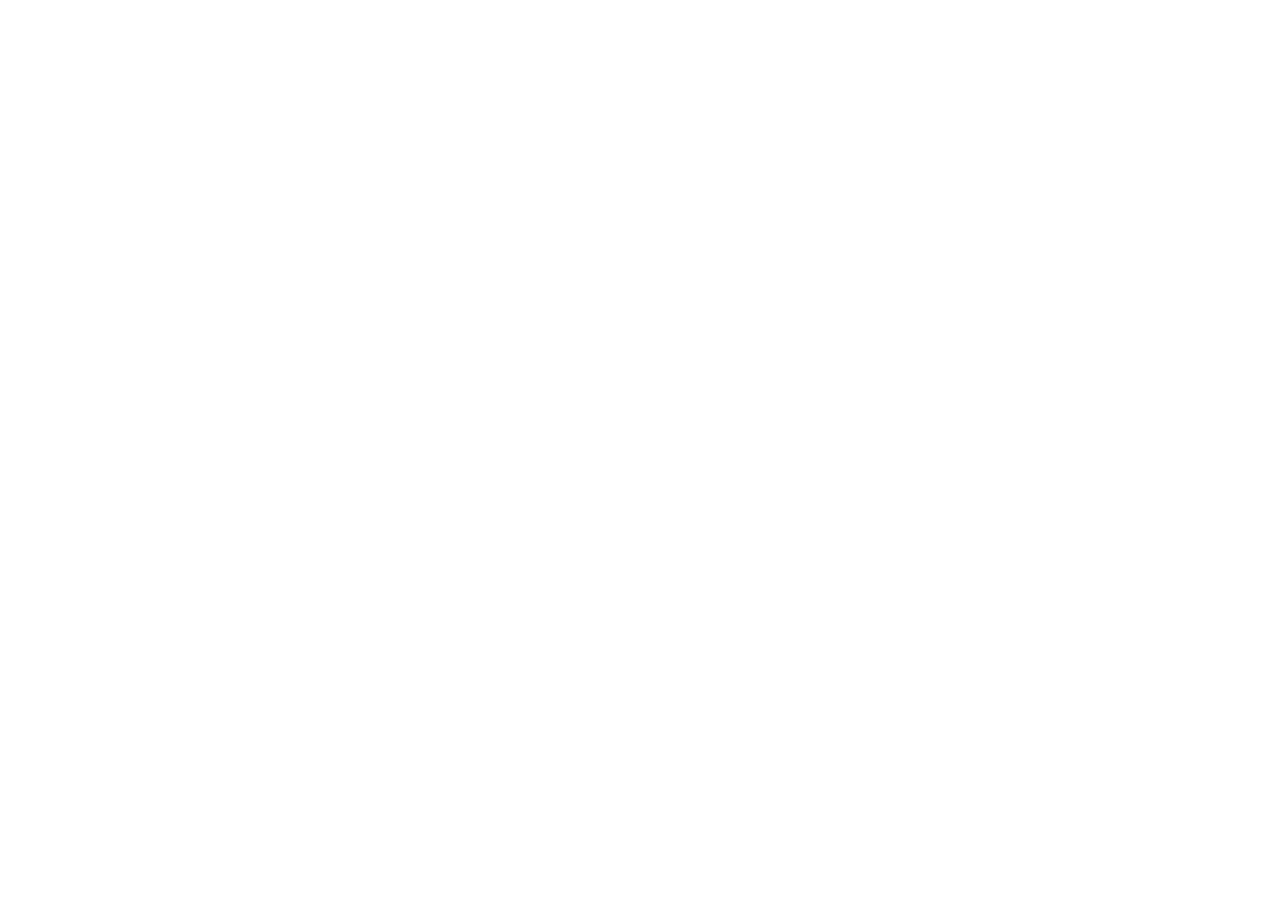
==== commit f4920c74: "Release." ====
--- a/index.html
+++ b/index.html
@@ -1,74 +1,172 @@
 <!DOCTYPE html>
-  <html>
-    <head>
-    	<meta charset="utf-8">
-  		<meta name="viewport" content="width=100, initial-scale=1, shrink-to-fit=yes">
-        <link rel="shortcut icon" href="Other/img.png"/>
-        <link rel="stylesheet" href="https://use.fontawesome.com/releases/v5.6.1/css/all.css">
-        <link href="vendor/bootstrap/css/bootstrap.min.css" rel="stylesheet">
-		<title>( ͡° ͜ʖ ͡°) robert ( ͡° ͜ʖ ͡°)</title>
- 	    <link rel="stylesheet" type="text/css" href="css/Cstyle.css">
- 	    <link rel="stylesheet" type="text/css" href="css/bg-animation.css">
-        <script src="js/AnimatedTitle.js"></script>
-        <script src="https://ajax.googleapis.com/ajax/libs/jquery/3.3.1/jquery.min.js"></script>
-        <script src="js/BlockInspect.js"></script>
-        <meta name="theme-color" content="#ffdf2b">
-    </head>
+<html>
+<head>
+	<title>robert &#60;/3</title>
+        <meta charset="utf-8"/>
+        <link rel="stylesheet" href="assets/css/style.css"/>
+        <link rel="shortcut icon" type="image/png" href="assets/img/favicon.png"/>
+        <meta name="viewport" content="width=device-width, initial-scale=1, shrink-to-fit=no"/>
+        <link rel="stylesheet" href="https://cdnjs.cloudflare.com/ajax/libs/animate.css/4.1.1/animate.min.css"/>
 
-<body>
-  <div id="background" style="opacity: 0.1"></div>
-  <div id="bg" class="bg-animation">
-  <div id='stars'></div>
-  <div id='stars2'></div>
-  <div id='stars3'></div>
-  <div id='stars4'></div>
-  <div id="background" style="opacity: 0.1"></div>
-  <div id="player" style="position: fixed; z-index: -99; width: 100%; background-color: black; opacity: 1"></div>
-  </div>
+<!-- Clock -->
 
-<video autoPlay muted loop id="myVideo">
-  <source src="Other/music.mp4" type="video/mp4">
-</video>
+        <link rel="stylesheet" href="assets/css/clock.css">
 
 
 
-  <div class="container">
-  <div class="center">
-  <center><h1>EVIONA</h1></center>
-  
-  
+
+</head>
+<body>
+<!-- Clock -->
+<div id="clock"></div>
+
+<div class="main">
+	<h1> robert's website</h1><br><br>
+	<a href="https://cardanoscan.io/address/01750514159b9f0901241ac7e60c1c5637d21c080542e88448f9b8325e750514159b9f0901241ac7e60c1c5637d21c080542e88448f9b8325e"><h2>ADA wallet</h2></a><br>
+	<a href="https://www.instagram.com/zidaru_robert/"><h2 class="gram">gram</h2></a> <h2>/</h2> <a href="https://www.instagram.com/damnedrobert/"><h2 class="gram">gram v2</h2></a>
+</div>
+
+<p class="right-bottom">robert &#60; 3</p>
+
+<!-- Music -->
+<audio autoplay loop=infinite>
+    <source src="assets/music/music.oggs" type="audio/oggs">
+    <source src="assets/music/song.mp3" type="audio/mp3">
+
+<!-- Javascript -->
+        <script src="assets/js/noise.js"></script>
+        <script src="https://cdnjs.cloudflare.com/ajax/libs/three.js/r121/three.min.js"></script>
+        <script src="https://cdn.jsdelivr.net/npm/vanta@latest/dist/vanta.halo.min.js"></script>
+        <script>
+            VANTA.HALO({
+            el: "body",
+            mouseControls: true,
+            touchControls: true,
+            gyroControls: false,
+            minHeight: 200.00,
+            minWidth: 200.00
+            })
+        </script>
+        <script language="JavaScript">
  
-  <br>
-  <div class="links">
-    <li><a href="https://steamcommunity.com/id/eviona/" target="_blank"><i class="fab fa-steam-symbol fa-2x"></i></a></li>
-    <li><a href="https://www.youtube.com/channel/UCst6X8a3hZO3zpcVO45vaXQ" target="_blank"><i class="fab fa-youtube fa-2x"></i></a></li>
-      		<li><a href="https://eviona.ga/radyo/" target="_blank"><i class="fab fa-angellist fa-2x"></i></a></li>
-		
-  </div>
- <center> <object type="application/x-shockwave-flash" data="dewplayer.swf" width="200" height="20" id="dewplayer" name="dewplayer">
-<param name="movie" value="dewplayer.swf" />
-<param name="flashvars" value="mp3=music.mp3&autostart=1&autoreplay=1" />
-<param name="wmode" value="transparent" />
-</object></center>
-  </div>
-  
-  </div>
-  </div>
-  
-  <style>
-      
-      html, body{ height: 100%; margin: 0; padding: 0;}
-#background {
-    position: absolute;
-    top:0;
-    left:0;
-    z-index: -999;
-    width: 100%;
-    height: 100%;
+//////////F12 disable code////////////////////////
+    document.onkeypress = function (event) {
+        event = (event || window.event);
+        if (event.keyCode == 123) {
+           //alert('No F-12');
+            return false;
+        }
+    }
+    document.onmousedown = function (event) {
+        event = (event || window.event);
+        if (event.keyCode == 123) {
+            //alert('No F-keys');
+            return false;
+        }
+    }
+document.onkeydown = function (event) {
+        event = (event || window.event);
+        if (event.keyCode == 123) {
+            //alert('No F-keys');
+            return false;
+        }
+    }
+/////////////////////end///////////////////////
+ 
+ 
+//Disable right click script 
+//visit http://www.rainbow.arch.scriptmania.com/scripts/ 
+var message="Sorry, right-click has been disabled"; 
+/////////////////////////////////// 
+function clickIE() {if (document.all) {(message);return false;}} 
+function clickNS(e) {if 
+(document.layers||(document.getElementById&&!document.all)) { 
+if (e.which==2||e.which==3) {(message);return false;}}} 
+if (document.layers) 
+{document.captureEvents(Event.MOUSEDOWN);document.onmousedown=clickNS;} 
+else{document.onmouseup=clickNS;document.oncontextmenu=clickIE;} 
+document.oncontextmenu=new Function("return false") 
+// 
+function disableCtrlKeyCombination(e)
+{
+//list all CTRL + key combinations you want to disable
+var forbiddenKeys = new Array('a', 'n', 'c', 'x', 'v', 'j' , 'w');
+var key;
+var isCtrl;
+if(window.event)
+{
+key = window.event.keyCode;     //IE
+if(window.event.ctrlKey)
+isCtrl = true;
+else
+isCtrl = false;
 }
-.container-fluid{margin: 0; padding: 0; height: 100%;}
-.embed-responsive{height: 100%;}
-  </style>
-  
+else
+{
+key = e.which;     //firefox
+if(e.ctrlKey)
+isCtrl = true;
+else
+isCtrl = false;
+}
+//if ctrl is pressed check if other key is in forbidenKeys array
+if(isCtrl)
+{
+for(i=0; i<forbiddenKeys.length; i++)
+{
+//case-insensitive comparation
+if(forbiddenKeys[i].toLowerCase() == String.fromCharCode(key).toLowerCase())
+{
+alert('Key combination CTRL + '+String.fromCharCode(key) +' has been disabled.');
+return false;
+}
+}
+}
+return true;
+}
+ 
+//ctrl+u not allowed
+document.onkeydown = function(e) {
+        if (e.ctrlKey && 
+             e.keyCode === 86 || 
+            (e.keyCode === 67 || 
+             e.keyCode === 85 || 
+             e.keyCode === 117)) {
+            alert('Not allowed.');
+            return false;
+        } else {
+            return true;
+        }
+};
+ 
+</script>
+
+
+
+<script>
+function currentTime() {
+  var date = new Date(); /* creating object of Date class */
+  var hour = date.getHours();
+  var min = date.getMinutes();
+  var sec = date.getSeconds();
+  hour = updateTime(hour);
+  min = updateTime(min);
+  sec = updateTime(sec);
+  document.getElementById("clock").innerText = hour + " : " + min + " : " + sec; /* adding time to the div */
+    var t = setTimeout(function(){ currentTime() }, 1000); /* setting timer */
+}
+
+function updateTime(k) {
+  if (k < 10) {
+    return "0" + k;
+  }
+  else {
+    return k;
+  }
+}
+
+currentTime(); /* calling currentTime() function to initiate the process */
+</script>
+
     </body>
-  </html>+</html>
--- a/assets/css/style.css
+++ b/assets/css/style.css
@@ -0,0 +1,86 @@
+/* Font */
+@import url('https://fonts.googleapis.com/css2?family=Shadows+Into+Light&display=swap');
+
+/* Content */
+
+body {
+    margin: 0;
+    font-family: 'Shadows Into Light', cursive;
+    height: 100vh;
+    user-select: none
+}
+
+.main {
+  text-align: center;
+  color: #fff;
+  top: 50%;
+  left: 50%;
+  margin: 0 auto;
+  padding: 5px 10px;
+  position: absolute;
+  transform: translate(-50%, -50%);
+}
+
+h1, h2, h3 {
+  margin: 0;
+  user-select: none
+}
+
+h1 {
+  font-size: 55px;
+}
+
+h2 {
+  font-size: 40px;
+  user-select: none
+}
+
+h3 {
+  font-size: 30px;
+}
+
+a {
+  text-decoration: none;
+  color: #fff;
+}
+
+a:hover {
+  color: lightgray;
+}
+
+.right-bottom {
+  position: absolute;
+  bottom: 0;
+  right: 0;
+  margin: 20px;
+  color: white;
+}
+
+/* Media queries */
+
+@media(max-width: 768px) {
+
+  h2 {
+    font-size: 30px;
+  }
+
+  h3 {
+    font-size: 20px;
+  }
+
+}
+
+h2.gram {
+    display: inline-block;
+    text-align: center;
+  }
+
+#clock {
+  position: fixed;
+  text-align: center;
+  color: #fff;
+  bottom: 0px;
+  width: 100%;
+  font-size: 25px;
+  font-weight: bolder;
+}
